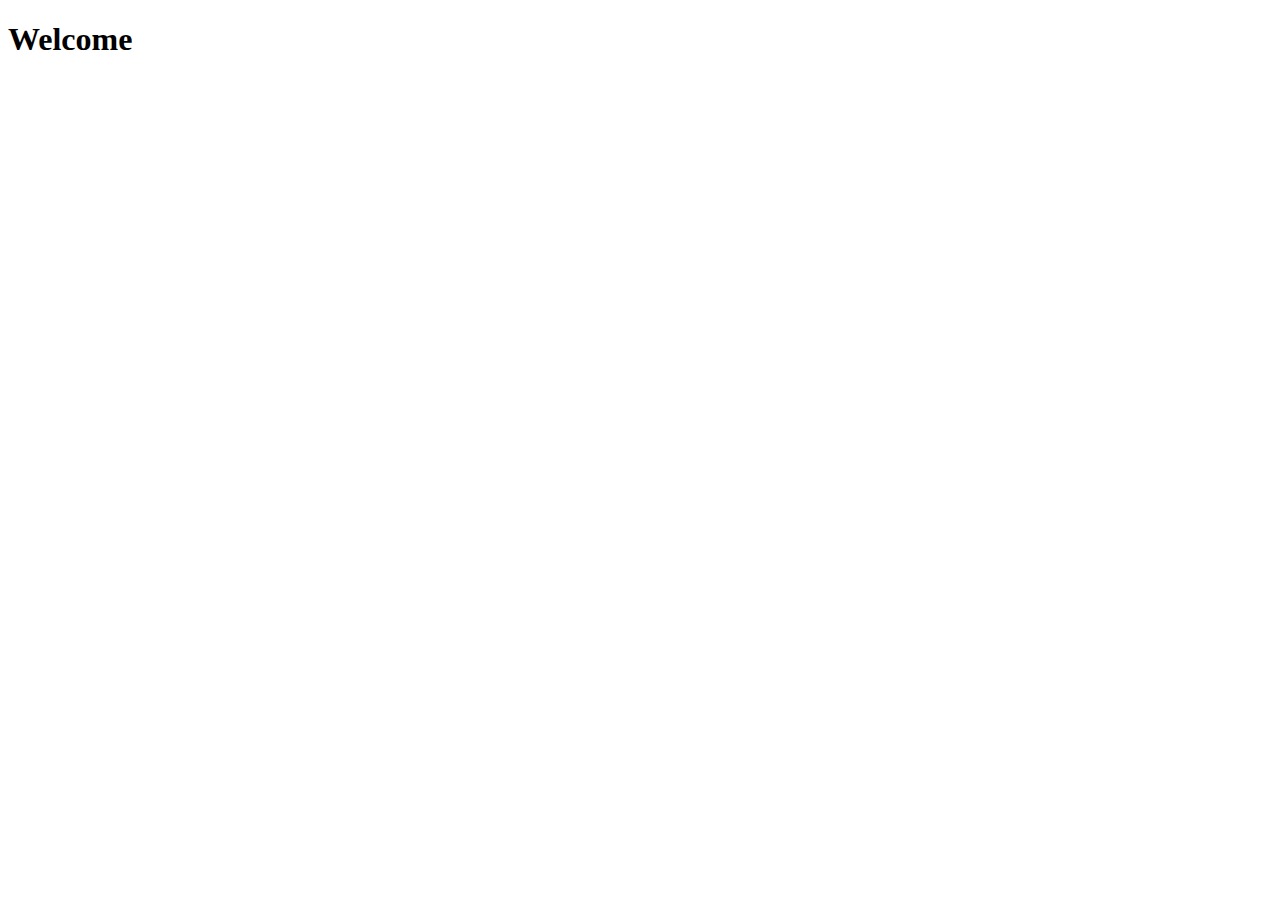
==== index.html @ 666eff00 "first commit" ====
<!DOCTYPE html>
<html lang="en">
<head>
    <meta charset="UTF-8">
    <meta http-equiv="X-UA-Compatible" content="IE=edge">
    <meta name="viewport" content="width=device-width, initial-scale=1.0">
    <title>Demo cuối khóa</title>
</head>
<body>
    <h1>Welcome</h1>
</body>
</html>
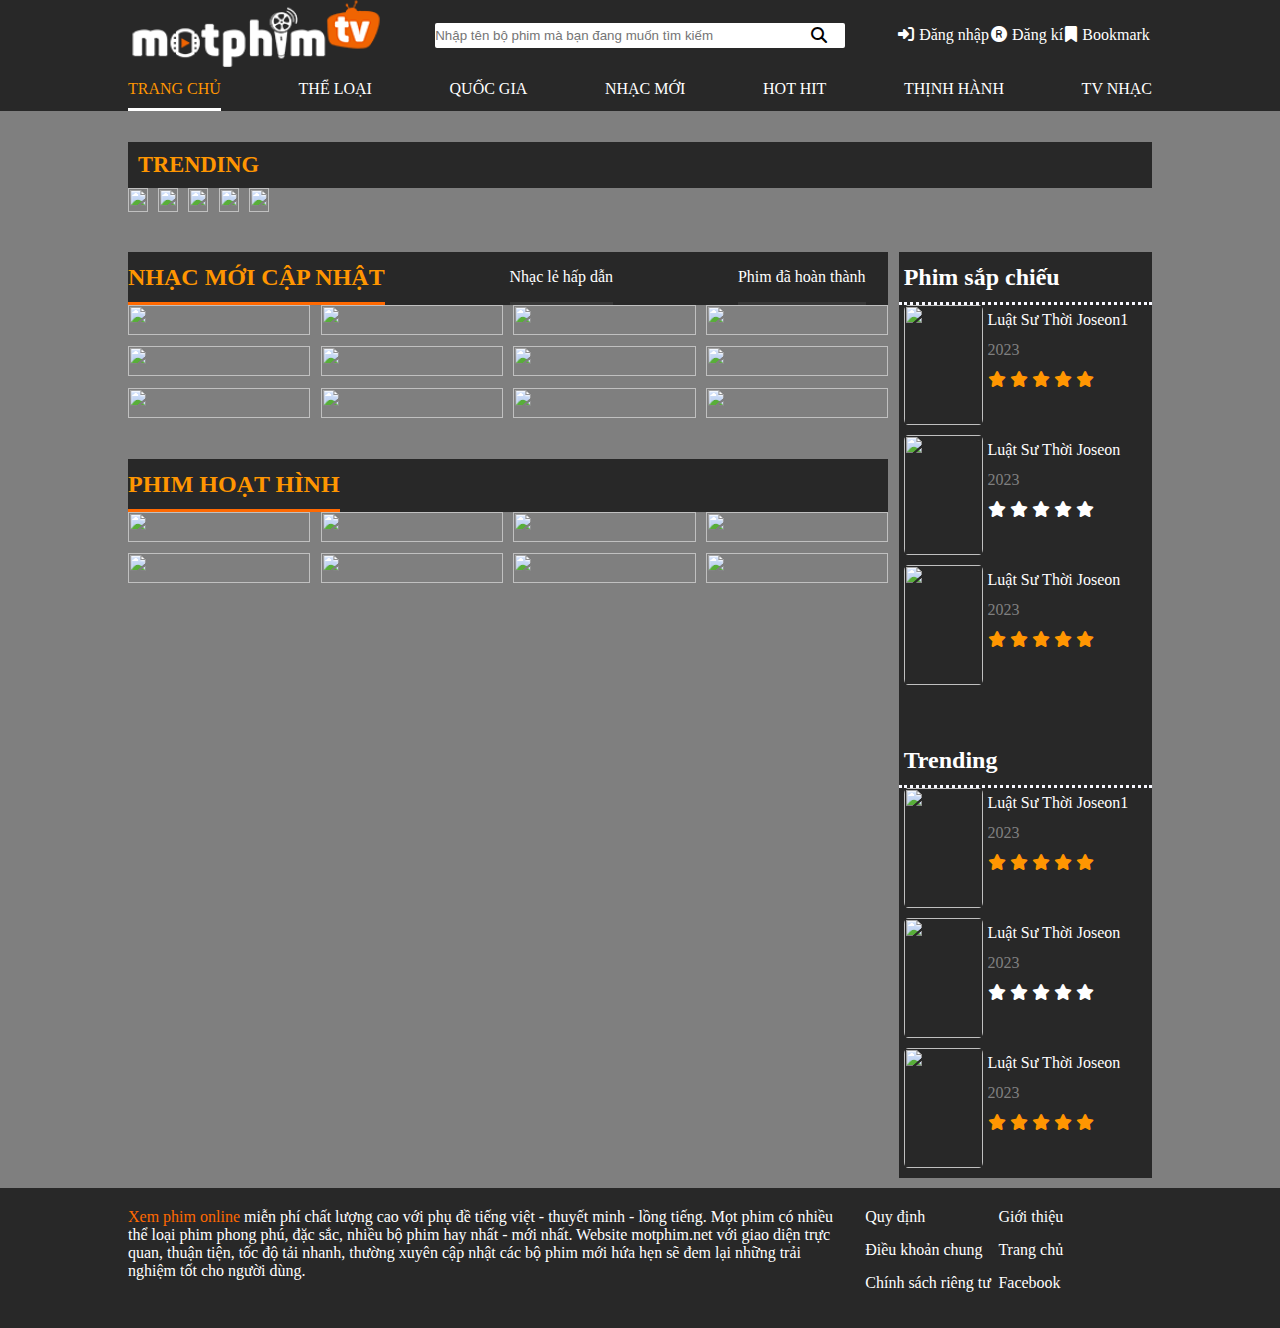
==== commit 63ee9b17: "add" ====
--- a/index.html
+++ b/index.html
@@ -4,9 +4,418 @@
     <meta charset="UTF-8">
     <meta http-equiv="X-UA-Compatible" content="IE=edge">
     <meta name="viewport" content="width=device-width, initial-scale=1.0">
-    <title>Demo cuối khóa</title>
+    <title>Nhạc mới</title>
+    <link rel="stylesheet" href="./assets/css/style.css">  <!-- link css -->
+    <link rel="stylesheet" href="./assets/css/styleForMoreDetailFirm.css">
+    <link rel="stylesheet" href="./assets/icont/fontawesome-free-6.4.0-web/fontawesome-free-6.4.0-web/css/all.min.css"> <!--Link icont-->
+    <script src="./assets/js/app.js"></script> <!--Link js-->
 </head>
 <body>
-    <h1>Welcome</h1>
+   <div id="page">
+    <div class="width100">
+        <div class="container">
+            <div id="header">
+                <div class="logo-header">
+                    <img src="./assets/images/motphimtv.png" alt="">
+                </div>
+                <div class="content-header">
+                    <input type="text" placeholder="Nhập tên bộ phim mà bạn đang muốn tìm kiếm">
+                    <a href=""><i class="fas fa-search"></i></a>
+                </div>
+                <div class="action-header">
+                    <div class="login-user">
+                        <a href="#"><i class="fa-solid fa-right-to-bracket"></i>Đăng nhập</a>
+                    </div>
+                    <div class="register-user">
+                        <a href="#"><i class="fa-solid fa-registered"></i>Đăng kí</a>
+                    </div>
+                    <div class="bookmark-user">
+                        <a href="#"><i class="fa-solid fa-bookmark"></i>Bookmark</a>
+                    </div>
+                </div>
+            </div>
+            <div id="menu">
+                <ul class="menu-header">
+                    <li>
+                        <a href="./index.html">Trang chủ</a>
+                    </li>
+                    <li>
+                        <a href="#">Thể loại</a>
+                        <ul class="sub-menu">
+                            <li>
+                                <a href="#">Ngôn tình</a>
+                            </li>
+                            <li>
+                                <a href="#">Ba lát</a>
+                            </li>
+                            <li>
+                                <a href="#">Bay bổng</a>
+                            </li>
+                            <li>
+                        </ul>
+                    </li>
+                    <li>
+                        <a href="#">Quốc gia</a>
+                        
+                    </li>
+                    <li>
+                        <a href="#">Nhạc mới</a>
+                    </li>
+                    <li>
+                        <a href="#">Hot Hit</a>
+                    </li>
+                    <li>
+                        <a href="#">Thịnh hành</a>
+                    </li>
+                    <li>
+                        <a href="#">TV nhạc</a>
+                    </li>
+                </ul>
+            </div>
+        </div>
+    </div>
+    <div class="container">
+        
+        
+        <div id="main">
+            <div class="tag-page">
+                <div class="content-trending">
+                    <div class="title-content-trending">
+                        <h3>Trending</h3>
+                    </div>
+                    <div class="container-content-trending">
+                        <div class="content-trending-firm">
+                            <a href="./infomationFirm.html">
+                                <img src="https://mp-focus-opensocial.googleusercontent.com/gadgets/proxy?container=focus&refresh=604800&url=https%3A%2F%2Fi0.wp.com%2Fimage.mpapis.xyz%2Fposter%2Fduong-ve-nha-11068.jpg%3F1679932103" alt="">
+                                <div class="icont-hover"><i class="fas fa-play-circle"></i></div>
+                            </a>
+                        </div>
+                        <div class="content-trending-firm">
+                            <a href="./infomationFirm.html">
+                                <img src="https://mp-focus-opensocial.googleusercontent.com/gadgets/proxy?container=focus&refresh=604800&url=https%3A%2F%2Fi0.wp.com%2Fimage.mpapis.xyz%2Fposter%2Frunning-man-2.jpg%3F1679915360" alt="">
+                                <div class="icont-hover"><i class="fas fa-play-circle"></i></div>
+                            </a>
+                        </div>
+                        <div class="content-trending-firm">
+                            <a href="./infomationFirm.html">
+                                <img src="https://mp-focus-opensocial.googleusercontent.com/gadgets/proxy?container=focus&refresh=604800&url=https%3A%2F%2Fi0.wp.com%2Fimage.mpapis.xyz%2Fposter%2Fchuyen-ke-hoa-luu-ly-11070.jpg%3F1680170655" alt="">
+
+                                <div class="icont-hover"><i class="fas fa-play-circle"></i></div>
+                            </a>
+                        </div>
+                        <div class="content-trending-firm">
+                            <a href="./infomationFirm.html">
+                                <img src="https://mp-focus-opensocial.googleusercontent.com/gadgets/proxy?container=focus&refresh=604800&url=https%3A%2F%2Fi0.wp.com%2Fimage.mpapis.xyz%2Fposter%2Foc-dao-thanh-xuan-11053.jpg%3F1680023634" alt="">
+                                <div class="icont-hover"><i class="fas fa-play-circle"></i></div>
+                            </a>
+                        </div>
+                        <div class="content-trending-firm">
+                            <a href="./infomationFirm.html">
+                                <img src="https://mp-focus-opensocial.googleusercontent.com/gadgets/proxy?container=focus&refresh=604800&url=https%3A%2F%2Fi0.wp.com%2Fimage.mpapis.xyz%2Fposter%2Fla-yeu-ma-thoi-11098.jpg%3F1680176136" alt="">
+                                <div class="icont-hover"><i class="fas fa-play-circle"></i></div>
+                            </a>
+                        </div>
+                    </div>
+                </div>
+            </div>
+
+            <!-- content main -->
+            <div class="container-content-main">
+                    <div class="content-main">
+                        <!-- Block1 -->
+                        <div class="content-main-itemt-block">
+                            <div class="title-box">
+                                <a href="./infomationFirm.html"><h2>Nhạc mới cập nhật</h2></a>
+                                <a href="./infomationFirm.html">Nhạc lẻ hấp dẫn</a>
+                                <a href="./infomationFirm.html">Phim đã hoàn thành</a>
+                            </div>
+                            <div class="container-content-itemt">
+                                <div class="itemt">
+                                    <a href="./infomationFirm.html">
+                                        <img src="https://mp-focus-opensocial.googleusercontent.com/gadgets/proxy?container=focus&refresh=604800&url=https%3A%2F%2Fi0.wp.com%2Fimage.mpapis.xyz%2Fposter%2Ftruyen-thuyet-tinh-yeu-11077.jpg%3F1680348309" alt="">
+                                        <div class="icont-hover"><i class="fas fa-play-circle"></i></div>
+                                    </a>
+                                </div>
+                                <div class="itemt">
+                                    <a href="./infomationFirm.html">
+                                        <img src="https://mp-focus-opensocial.googleusercontent.com/gadgets/proxy?container=focus&refresh=604800&url=https%3A%2F%2Fi0.wp.com%2Fimage.mpapis.xyz%2Fposter%2Fsac-mau-phao-hoa-nhan-gian-11130.jpg%3F1680366909" alt="">
+                                        <div class="icont-hover"><i class="fas fa-play-circle"></i></div>
+                                    </a>
+                                </div>
+                                <div class="itemt">
+                                    <a href="./infomationFirm.html">
+                                        <img src="https://mp-focus-opensocial.googleusercontent.com/gadgets/proxy?container=focus&refresh=604800&url=https%3A%2F%2Fi0.wp.com%2Fimage.mpapis.xyz%2Fposter%2Fson-ha-chi-anh-11089.jpg%3F1680002453" alt="">
+                                        <div class="icont-hover"><i class="fas fa-play-circle"></i></div>
+                                    </a>
+                                </div>
+                                <div class="itemt">
+                                    <a href="./infomationFirm.html">
+                                        <img src="https://mp-focus-opensocial.googleusercontent.com/gadgets/proxy?container=focus&refresh=604800&url=https%3A%2F%2Fi0.wp.com%2Fimage.mpapis.xyz%2Fposter%2Fluat-su-ly-hon-shin-11051.jpg%3F1680363050" alt="">
+                                        <div class="icont-hover"><i class="fas fa-play-circle"></i></div>
+                                    </a>
+                                </div>
+                                <div class="itemt">
+                                    <a href="./infomationFirm.html">
+                                        <img src="https://mp-focus-opensocial.googleusercontent.com/gadgets/proxy?container=focus&refresh=604800&url=https%3A%2F%2Fi0.wp.com%2Fimage.mpapis.xyz%2Fposter%2Fchuyen-minh-ruc-ro-11135.jpg%3F1680358571" alt="">
+                                        <div class="icont-hover"><i class="fas fa-play-circle"></i></div>
+                                    </a>
+                                </div>
+                                <div class="itemt">
+                                    <a href="./infomationFirm.html">
+                                        <img src="https://mp-focus-opensocial.googleusercontent.com/gadgets/proxy?container=focus&refresh=604800&url=https%3A%2F%2Fi0.wp.com%2Fimage.mpapis.xyz%2Fposter%2Fkhoa-hoc-ve-tinh-yeu-11072.jpg%3F1680347621" alt="">
+                                        <div class="icont-hover"><i class="fas fa-play-circle"></i></div>
+                                    </a>
+                                </div>
+                                <div class="itemt">
+                                    <a href="./infomationFirm.html">
+                                        <img src="https://mp-focus-opensocial.googleusercontent.com/gadgets/proxy?container=focus&refresh=604800&url=https%3A%2F%2Fi0.wp.com%2Fimage.mpapis.xyz%2Fposter%2Fa-boss-and-a-babe-11129.jpg%3F1680345876" alt="">
+                                        <div class="icont-hover"><i class="fas fa-play-circle"></i></div>
+                                    </a>
+                                </div>
+                                <div class="itemt">
+                                    <a href="./infomationFirm.html">
+                                        <img src="https://mp-focus-opensocial.googleusercontent.com/gadgets/proxy?container=focus&refresh=604800&url=https%3A%2F%2Fi0.wp.com%2Fimage.mpapis.xyz%2Fposter%2Fan-danh-phan-2-10999.jpg%3F1680289828" alt="">
+                                        <div class="icont-hover"><i class="fas fa-play-circle"></i></div>
+                                    </a>
+                                </div>
+                                <div class="itemt">
+                                    <a href="./infomationFirm.html">
+                                        <img src="https://mp-focus-opensocial.googleusercontent.com/gadgets/proxy?container=focus&refresh=604800&url=https%3A%2F%2Fi0.wp.com%2Fimage.mpapis.xyz%2Fposter%2Fdac-vu-dem-11087.jpg%3F1680287299" alt="">
+                                        <div class="icont-hover"><i class="fas fa-play-circle"></i></div>
+                                    </a>
+                                </div>
+                                <div class="itemt">
+                                    <a href="./infomationFirm.html">
+                                        <img src="https://mp-focus-opensocial.googleusercontent.com/gadgets/proxy?container=focus&refresh=604800&url=https%3A%2F%2Fi0.wp.com%2Fimage.mpapis.xyz%2Fposter%2Fkamen-rider-black-sun-10687.jpg%3F1680271789" alt="">
+                                        <div class="icont-hover"><i class="fas fa-play-circle"></i></div>
+                                    </a>
+                                </div>
+                                <div class="itemt">
+                                    <a href="./infomationFirm.html">
+                                        <img src="https://mp-focus-opensocial.googleusercontent.com/gadgets/proxy?container=focus&refresh=604800&url=https%3A%2F%2Fi0.wp.com%2Fimage.mpapis.xyz%2Fposter%2Fan-danh-phan-2-10999.jpg%3F1680289828" alt="">
+                                        <div class="icont-hover"><i class="fas fa-play-circle"></i></div>
+                                    </a>
+                                </div>
+                                <div class="itemt">
+                                    <a href="./infomationFirm.html">
+                                        <img src="https://mp-focus-opensocial.googleusercontent.com/gadgets/proxy?container=focus&refresh=604800&url=https%3A%2F%2Fi0.wp.com%2Fimage.mpapis.xyz%2Fposter%2Ftuyet-phoi-to-tam-duong-11042.jpg%3F1680288313" alt="">
+                                        <div class="icont-hover"><i class="fas fa-play-circle"></i></div>
+                                    </a>
+                                </div>
+                                
+                            </div>
+                        </div>
+                        <!-- Block2 -->
+                        <div class="content-main-itemt-block">
+                            <div class="title-box">
+                                <a href="./infomationFirm.html"><h2>Phim hoạt hình</h2></a>
+                            </div>
+                            <div class="container-content-itemt">
+                                <div class="itemt">
+                                    <a href="./infomationFirm.html">
+                                        <img src="https://mp-focus-opensocial.googleusercontent.com/gadgets/proxy?container=focus&refresh=604800&url=https%3A%2F%2Fi0.wp.com%2Fimage.mpapis.xyz%2Fposter%2Ftruyen-thuyet-tinh-yeu-11077.jpg%3F1680348309" alt="">
+                                        <div class="icont-hover"><i class="fas fa-play-circle"></i></div>
+                                    </a>
+                                </div>
+                                <div class="itemt">
+                                    <a href="./infomationFirm.html">
+                                        <img src="https://mp-focus-opensocial.googleusercontent.com/gadgets/proxy?container=focus&refresh=604800&url=https%3A%2F%2Fi0.wp.com%2Fimage.mpapis.xyz%2Fposter%2Fsac-mau-phao-hoa-nhan-gian-11130.jpg%3F1680366909" alt="">
+                                        <div class="icont-hover"><i class="fas fa-play-circle"></i></div>
+                                    </a>
+                                </div>
+                                <div class="itemt">
+                                    <a href="./infomationFirm.html">
+                                        <img src="https://mp-focus-opensocial.googleusercontent.com/gadgets/proxy?container=focus&refresh=604800&url=https%3A%2F%2Fi0.wp.com%2Fimage.mpapis.xyz%2Fposter%2Fson-ha-chi-anh-11089.jpg%3F1680002453" alt="">
+                                        <div class="icont-hover"><i class="fas fa-play-circle"></i></div>
+                                    </a>
+                                </div>
+                                <div class="itemt">
+                                    <a href="./infomationFirm.html">
+                                        <img src="https://mp-focus-opensocial.googleusercontent.com/gadgets/proxy?container=focus&refresh=604800&url=https%3A%2F%2Fi0.wp.com%2Fimage.mpapis.xyz%2Fposter%2Fluat-su-ly-hon-shin-11051.jpg%3F1680363050" alt="">
+                                        <div class="icont-hover"><i class="fas fa-play-circle"></i></div>
+                                    </a>
+                                </div>
+                                <div class="itemt">
+                                    <a href="./infomationFirm.html">
+                                        <img src="https://mp-focus-opensocial.googleusercontent.com/gadgets/proxy?container=focus&refresh=604800&url=https%3A%2F%2Fi0.wp.com%2Fimage.mpapis.xyz%2Fposter%2Fchuyen-minh-ruc-ro-11135.jpg%3F1680358571" alt="">
+                                        <div class="icont-hover"><i class="fas fa-play-circle"></i></div>
+                                    </a>
+                                </div>
+                                <div class="itemt">
+                                    <a href="./infomationFirm.html">
+                                        <img src="https://mp-focus-opensocial.googleusercontent.com/gadgets/proxy?container=focus&refresh=604800&url=https%3A%2F%2Fi0.wp.com%2Fimage.mpapis.xyz%2Fposter%2Fkhoa-hoc-ve-tinh-yeu-11072.jpg%3F1680347621" alt="">
+                                        <div class="icont-hover"><i class="fas fa-play-circle"></i></div>
+                                    </a>
+                                </div>
+                                <div class="itemt">
+                                    <a href="./infomationFirm.html">
+                                        <img src="https://mp-focus-opensocial.googleusercontent.com/gadgets/proxy?container=focus&refresh=604800&url=https%3A%2F%2Fi0.wp.com%2Fimage.mpapis.xyz%2Fposter%2Fa-boss-and-a-babe-11129.jpg%3F1680345876" alt="">
+                                        <div class="icont-hover"><i class="fas fa-play-circle"></i></div>
+                                    </a>
+                                </div>
+                                <div class="itemt">
+                                    <a href="./infomationFirm.html">
+                                        <img src="https://mp-focus-opensocial.googleusercontent.com/gadgets/proxy?container=focus&refresh=604800&url=https%3A%2F%2Fi0.wp.com%2Fimage.mpapis.xyz%2Fposter%2Fan-danh-phan-2-10999.jpg%3F1680289828" alt="">
+                                        <div class="icont-hover"><i class="fas fa-play-circle"></i></div>
+                                    </a>
+                                </div>
+                               
+                            </div>
+                        </div>
+                    </div>
+                    
+                    
+                
+                <div class="container-content-advertise">
+                    <!-- Block 1 -->
+                    <div class="main-content-advertise">
+                        <div class="title-content-advertise">
+                            <h2>Phim sắp chiếu</h2>
+                        </div>
+                        <div class="content-advertise">
+                            <div class="itemt-advertise">
+                                <div class="left-itemt-advertise">
+                                    <a href="./infomationFirm.html"><img src="https://mp-focus-opensocial.googleusercontent.com/gadgets/proxy?container=focus&refresh=604800&url=https%3A%2F%2Fi0.wp.com%2Fimage.mpapis.xyz%2Fposter%2Fluat-su-thoi-joseon-11099.jpg%3F1680017784" alt=""></a>
+                                </div>
+                                <div class="right-itemt-advertise">
+                                    <p>Luật Sư Thời Joseon1</p>
+                                    <span>2023</span>
+                                    <div class="container-star star-yellow">
+                                        <i class="fas fa-star"></i>
+                                        <i class="fas fa-star"></i>
+                                        <i class="fas fa-star"></i>
+                                        <i class="fas fa-star"></i>
+                                        <i class="fas fa-star"></i>
+                                    </div>
+                                </div>
+                            </div>
+                            <div class="itemt-advertise">
+                                <div class="left-itemt-advertise">
+                                    <a href="./infomationFirm.html"><img src="https://mp-focus-opensocial.googleusercontent.com/gadgets/proxy?container=focus&refresh=604800&url=https%3A%2F%2Fi0.wp.com%2Fimage.mpapis.xyz%2Fposter%2Fluat-su-thoi-joseon-11099.jpg%3F1680017784" alt=""></a>
+                                </div>
+                                <div class="right-itemt-advertise">
+                                    <p>Luật Sư Thời Joseon</p>
+                                    <span>2023</span>
+                                    <div class="container-star star-while">
+                                        <i class="fas fa-star"></i>
+                                        <i class="fas fa-star"></i>
+                                        <i class="fas fa-star"></i>
+                                        <i class="fas fa-star"></i>
+                                        <i class="fas fa-star"></i>
+                                    </div>
+                                </div>
+                            </div>
+                            <div class="itemt-advertise">
+                                <div class="left-itemt-advertise">
+                                    <a href="./infomationFirm.html"><img src="https://mp-focus-opensocial.googleusercontent.com/gadgets/proxy?container=focus&refresh=604800&url=https%3A%2F%2Fi0.wp.com%2Fimage.mpapis.xyz%2Fposter%2Fluat-su-thoi-joseon-11099.jpg%3F1680017784" alt=""></a>
+                                </div>
+                                <div class="right-itemt-advertise">
+                                    <p>Luật Sư Thời Joseon</p>
+                                    <span>2023</span>
+                                    <div class="container-star star-yellow">
+                                        <i class="fas fa-star"></i>
+                                        <i class="fas fa-star"></i>
+                                        <i class="fas fa-star"></i>
+                                        <i class="fas fa-star"></i>
+                                        <i class="fas fa-star"></i>
+                                    </div>
+                                </div>
+                            </div>
+                        </div>
+                    </div>
+
+                    <!-- block 2 -->
+                    <div class="main-content-advertise">
+                        <div class="title-content-advertise">
+                            <h2>Trending</h2>
+                        </div>
+                        <div class="content-advertise">
+                            <div class="itemt-advertise">
+                                <div class="left-itemt-advertise">
+                                    <a href="./infomationFirm.html"><img src="https://mp-focus-opensocial.googleusercontent.com/gadgets/proxy?container=focus&refresh=604800&url=https%3A%2F%2Fi0.wp.com%2Fimage.mpapis.xyz%2Fposter%2Fluat-su-thoi-joseon-11099.jpg%3F1680017784" alt=""></a>
+                                </div>
+                                <div class="right-itemt-advertise">
+                                    <p>Luật Sư Thời Joseon1</p>
+                                    <span>2023</span>
+                                    <div class="container-star star-yellow">
+                                        <i class="fas fa-star"></i>
+                                        <i class="fas fa-star"></i>
+                                        <i class="fas fa-star"></i>
+                                        <i class="fas fa-star"></i>
+                                        <i class="fas fa-star"></i>
+                                    </div>
+                                </div>
+                            </div>
+                            <div class="itemt-advertise">
+                                <div class="left-itemt-advertise">
+                                    <a href="./infomationFirm.html"><img src="https://mp-focus-opensocial.googleusercontent.com/gadgets/proxy?container=focus&refresh=604800&url=https%3A%2F%2Fi0.wp.com%2Fimage.mpapis.xyz%2Fposter%2Fluat-su-thoi-joseon-11099.jpg%3F1680017784" alt=""></a>
+                                </div>
+                                <div class="right-itemt-advertise">
+                                    <p>Luật Sư Thời Joseon</p>
+                                    <span>2023</span>
+                                    <div class="container-star star-while">
+                                        <i class="fas fa-star"></i>
+                                        <i class="fas fa-star"></i>
+                                        <i class="fas fa-star"></i>
+                                        <i class="fas fa-star"></i>
+                                        <i class="fas fa-star"></i>
+                                    </div>
+                                </div>
+                            </div>
+                            <div class="itemt-advertise">
+                                <div class="left-itemt-advertise">
+                                    <a href="./infomationFirm.html"><img src="https://mp-focus-opensocial.googleusercontent.com/gadgets/proxy?container=focus&refresh=604800&url=https%3A%2F%2Fi0.wp.com%2Fimage.mpapis.xyz%2Fposter%2Fluat-su-thoi-joseon-11099.jpg%3F1680017784" alt=""></a>
+                                </div>
+                                <div class="right-itemt-advertise">
+                                    <p>Luật Sư Thời Joseon</p>
+                                    <span>2023</span>
+                                    <div class="container-star star-yellow">
+                                        <i class="fas fa-star"></i>
+                                        <i class="fas fa-star"></i>
+                                        <i class="fas fa-star"></i>
+                                        <i class="fas fa-star"></i>
+                                        <i class="fas fa-star"></i>
+                                    </div>
+                                </div>
+                            </div>
+                        </div>
+                    </div>
+                </div>
+            </div>
+        </div>
+        
+    </div>
+
+    <div class="width100">
+            
+        <div class="container">
+        
+            <div id="footer">
+                    <div class="left-footer">
+                <p>
+                    <a href="">Xem phim online</a> miễn phí chất lượng cao với phụ đề tiếng việt - thuyết minh - lồng tiếng. Mọt phim có nhiều thể loại phim phong phú, đặc sắc, nhiều bộ phim hay nhất - mới nhất.
+
+                    Website motphim.net với giao diện trực quan, thuận tiện, tốc độ tải nhanh, thường xuyên cập nhật các bộ phim mới hứa hẹn sẽ đem lại những trải nghiệm tốt cho người dùng.
+                </p>
+            </div>
+            <div class="right-footer">
+                <div class="column">
+                    <a href="">Quy định</a>
+                    <a href="">Điều khoản chung</a>
+                    <a href="">Chính sách riêng tư</a>
+                </div>
+
+                <div class="column">
+                    <a href="">Giới thiệu</a>
+                    <a href="">Trang chủ</a>
+                    <a href="">Facebook</a>
+                </div>
+            </div>
+            </div>
+            
+        </div>
+    </div>
+
+   </div>
 </body>
 </html>--- a/assets/css/style.css
+++ b/assets/css/style.css
@@ -0,0 +1,520 @@
+* {
+    margin: 0;
+    padding: 0;
+    box-sizing: border-box;
+}
+
+ul li {
+    list-style: none;
+}
+
+
+a {
+    text-decoration: none;
+    display: block;
+}
+
+.container {
+    width: 80%;
+    margin: 0 auto;
+    /* background-color: rgba(0,0,0,0.60); */
+
+}
+
+
+#page {
+    background-color: rgba(0,0,0,0.5);
+    /* background-color: #1a1a1a; */
+    
+    font-family: "font-family:courier,arial,helvetica";
+}
+
+/* hearder */ 
+#header {
+    display: flex;
+    max-height: 70px;
+    align-items: center;
+
+}
+
+#header .logo-header {
+    width: 25%;
+}
+
+#header .content-header {
+    width: 50%;
+    display: flex;
+    position: relative;
+}
+#header .logo-header img{
+    width: 100%;
+}
+
+#header .content-header input {
+    width: 80%;
+    height: 25px;
+    margin: 0 auto;
+    border-radius: 2px; 
+    border: none;
+}
+
+#header .content-header a {
+    position: absolute;
+    left: 82%;
+    bottom: -1%;
+    display: flex;
+    justify-content: center;
+    align-items: center;
+    width: 31px;
+    height: 25px;
+    color: black;
+}
+
+#header .content-header a:hover {
+    color: blue;
+}
+
+#header .action-header {
+    display: flex;
+    width: 25%;
+    justify-content: space-evenly;
+}
+
+#header .action-header a {
+    text-decoration: none;
+    display: block;
+    color: white;
+}
+
+#header .action-header i {
+    color: white;
+    padding-right: 5px;
+}
+
+#header .action-header div a:hover{
+    color: #ff9601 !important;
+}
+
+.menu-header li  a{ 
+    display: block;
+    padding: 10px 0;
+}
+
+.menu-header li  a:hover {
+    color: #ff9601 !important;
+}
+
+#header .action-header .login-user {
+    display: flex
+}
+
+#header .action-header .register-user {
+    display: flex
+}
+
+#header .action-header .bookmark-user {
+    display: flex
+}
+
+#menu {
+    background: #282828;
+    /* background-color: #1a1a1a; */
+} 
+
+#menu ul li a {
+    text-decoration: none;
+    color: white;
+    text-transform: uppercase;
+}
+
+#menu .menu-header {
+    display: flex;
+    justify-content: space-between;
+}
+
+.sub-menu {
+    display: none;
+    position: absolute;
+    top: 39px;
+    left: -30px;
+    background-color: black;
+    z-index: 1;
+}
+
+.sub-menu li {
+    width: 140px;
+    padding: 5px 0px 0px 30px
+}
+
+#menu .menu-header > li:nth-of-type(1) {
+    border-bottom: 3px solid white;
+}
+
+#menu .menu-header > li:nth-of-type(1) a {
+    color: #ff9601;
+}
+
+#menu .menu-header li:nth-of-type(2) {
+    position: relative;
+}
+
+#menu .menu-header li:nth-of-type(2):hover > .sub-menu {
+    display: block;
+}
+
+#menu .menu-header li:nth-of-type(2):hover > .sub-menu li:hover a {
+    color: orange;
+}
+
+/* main */
+#main {
+    width: 100%;
+}
+
+
+#main .title-content-trending {
+    margin-top: 3%;
+    color: #ff9601;
+    text-transform: uppercase;
+    font-size: larger;
+    font-weight: bold;
+    padding: 10px;
+    background-color: #282828;
+}
+
+#main .container-content-trending {
+    display: flex;
+    gap: 1%;
+    width: 100%;
+}
+
+#main .container-content-trending img {
+    width: 100%;
+    height: 100%;
+}
+
+.content-trending-firm a {
+    height: 100%;
+}
+
+.content-trending-firm {
+    position: relative;
+}
+
+.content-trending-firm .icont-hover {
+    position: absolute;
+    left: 36%;
+    bottom: 44%;
+    width: 50px;
+    height: 50px;
+    background: orange;
+    text-align: center;
+    border-radius: 50%;
+    display: flex;
+    align-items: center;
+    justify-content: center;
+    display: none;
+    transform: scale(1.5);
+    transition: all 0.3s ease-in-out;
+}
+
+.content-trending-firm a{
+    color: white;
+    display: block;
+}
+
+.content-trending-firm i {
+    display: block;
+}
+
+.content-trending-firm a:hover > .icont-hover{
+    display: flex;
+    opacity: 0.9;
+}
+/* content */
+.container-content-main {
+    display: flex;
+    margin-top: 30px;
+    padding: 10px 0;
+    line-height: 30px;
+    gap: 1%;
+}
+
+.container-content-main .content-main {
+    width: 75%;
+}
+
+.container-content-main .container-content-advertise {
+    width: 25%;
+    
+}
+
+/* content-left */
+.container-content-main .content-main .title-box {
+    display: flex;
+    justify-content: space-between;
+    background-color: #282828;
+}
+
+.content-main .content-main-itemt-block:nth-of-type(2) {
+    margin-top: 30px;
+}
+
+.container-content-main .content-main .title-box a{
+    border-bottom: 3px solid #383838;
+    color: white;
+    padding: 10px 0;
+    display: block;
+    margin-right: 3%;
+}
+
+.container-content-main .content-main .title-box a:nth-of-type(1) {
+    border-bottom: 3px solid #ff6901;
+    text-transform: uppercase;
+}
+
+.container-content-main .content-main .title-box a:hover {
+    border-bottom: 3px solid #ff6901;
+    color: #ff6901;
+}
+
+.container-content-main .content-main .title-box h2 {
+    color: #ff9601;
+}
+
+.container-content-main .container-content-itemt {
+    display: flex;
+    flex-wrap: wrap;
+    justify-content: space-between;
+}
+
+/* icont-hover */
+.container-content-main .container-content-itemt .itemt {
+    width: 24%;
+    position: relative;
+    margin-bottom: 1.5%;
+}
+
+.icont-hover {
+    position: absolute;
+    left: 36%;
+    bottom: 44%;
+    width: 50px;
+    height: 50px;
+    background: orange;
+    text-align: center;
+    border-radius: 50%;
+    display: flex;
+    align-items: center;
+    justify-content: center;
+    display: none;
+    transform: scale(1.5);
+    transition: all 0.3s ease-in-out;
+}
+
+
+.container-content-main .container-content-itemt .itemt img {
+    width: 100%;
+    height: 100%;
+}
+
+.container-content-main .container-content-itemt .itemt a {
+    height: 100%;
+}
+
+/* content-right */
+
+.container-content-main .content-advertise {
+    display: flex;
+    flex-direction: column;
+    padding-left: 2%;
+}
+
+.container-content-main .content-advertise .itemt-advertise{
+   display: flex;
+   width: 100%;
+   
+}
+
+.title-content-advertise {
+    width: 100%;
+    border-bottom: 3px dotted ghostwhite;
+    color: white;
+    padding: 10px 0;
+    display: block;
+}
+
+.title-content-advertise h2 {
+    padding-left: 2%;
+}
+
+.content-advertise {
+    display: flex;
+    width: 100%;
+    gap: 1%;
+}
+
+.itemt-advertise .left-itemt-advertise {
+    width: 35%;
+}
+
+.right-itemt-advertise {
+    width: 75%;
+    padding-left: 5px;
+}
+
+.right-itemt-advertise p{
+    color: white;
+}
+
+.right-itemt-advertise span{
+    color: gray;
+}
+
+.content-advertise a {
+    display: block;
+}
+
+.content-advertise img {
+    width: 100%;
+    height: 120px;
+    /* height: 100%; */
+    object-fit: cover;
+    border-radius: 5%;
+}
+
+.star-yellow {
+    color: #ff9601;
+}
+
+.star-while {
+    color: white;
+}
+
+.itemt a:hover > .icont-hover {
+    display: flex;
+}
+
+.itemt a{
+    color: white;
+}
+
+.container-content-advertise .main-content-advertise:nth-of-type(2){
+    padding-top: 40px;
+}
+
+.container-content-advertise .main-content-advertise {
+    background-color: #282828;
+}
+
+/* footer */
+#footer {
+    display: flex;
+    background-color: #282828;
+    color: white;
+}
+
+#footer a {
+    color: white;
+}
+
+#footer .left-footer p a {
+    color: #ff6901;
+    display: inline;
+} 
+
+#footer .left-footer {
+    width: 70%;
+    padding: 2% 0;
+}
+
+#footer .right-footer {
+    width: 30%;
+    padding: 2%;
+}
+
+.right-footer {
+    display: flex;
+}
+
+.column {
+    width: 50%;
+}
+
+.column a {
+    padding-bottom: 15px;
+}
+
+.column a:hover {
+    color: orange !important;
+} 
+
+.width100 {
+    width: 100%;
+    background-color: #282828;
+}
+
+
+/* css for web more detail */
+.container-more-detail-firm {
+    display: flex;
+    color: white;
+    background-color: #282828;
+}
+
+.left-more-detail-firm {
+    width: 40%;
+}
+
+.itemt-img-firm{
+    position: relative;
+    height: 100%;
+}
+
+.container-buton-itemt-img-firm{
+    position: absolute;
+    left: 0;
+    bottom: 1%;
+    width: 100%;
+    display: flex;
+    justify-content: space-around;
+}
+
+.buton-itemt-img-firm a{
+    color: white;
+    padding: 15px;
+}
+
+.buton-itemt-img-firm:nth-of-type(1) a{
+    background-color: #337ab7;
+}
+.buton-itemt-img-firm:nth-of-type(2) a{
+    background-color: #d9534f;
+}
+
+.itemt-img-firm img{
+    width: 100%;
+    height: 100%;
+    object-fit: cover;
+}
+
+.right-more-detail-firm {
+    width: 60%;
+}
+
+.container-detail-firm-text {
+    padding: 0% 5%;
+}
+
+.feedback-firm {
+    display: flex;
+}
+
+.action-feedback-firm{
+    width: 100%;
+    justify-content: space-around;
+}
+
+.action-feedback-firm,.like-action-feedback-firm,.bookmark-action-feedback-firm {
+    display: flex;
+}
--- a/assets/icont/fontawesome-free-6.4.0-web/fontawesome-free-6.4.0-web/css/all.min.css
+++ b/assets/icont/fontawesome-free-6.4.0-web/fontawesome-free-6.4.0-web/css/all.min.css
@@ -0,0 +1,9 @@
+/*!
+ * Font Awesome Free 6.4.0 by @fontawesome - https://fontawesome.com
+ * License - https://fontawesome.com/license/free (Icons: CC BY 4.0, Fonts: SIL OFL 1.1, Code: MIT License)
+ * Copyright 2023 Fonticons, Inc.
+ */
+.fa{font-family:var(--fa-style-family,"Font Awesome 6 Free");font-weight:var(--fa-style,900)}.fa,.fa-brands,.fa-classic,.fa-regular,.fa-sharp,.fa-solid,.fab,.far,.fas{-moz-osx-font-smoothing:grayscale;-webkit-font-smoothing:antialiased;display:var(--fa-display,inline-block);font-style:normal;font-variant:normal;line-height:1;text-rendering:auto}.fa-classic,.fa-regular,.fa-solid,.far,.fas{font-family:"Font Awesome 6 Free"}.fa-brands,.fab{font-family:"Font Awesome 6 Brands"}.fa-1x{font-size:1em}.fa-2x{font-size:2em}.fa-3x{font-size:3em}.fa-4x{font-size:4em}.fa-5x{font-size:5em}.fa-6x{font-size:6em}.fa-7x{font-size:7em}.fa-8x{font-size:8em}.fa-9x{font-size:9em}.fa-10x{font-size:10em}.fa-2xs{font-size:.625em;line-height:.1em;vertical-align:.225em}.fa-xs{font-size:.75em;line-height:.08333em;vertical-align:.125em}.fa-sm{font-size:.875em;line-height:.07143em;vertical-align:.05357em}.fa-lg{font-size:1.25em;line-height:.05em;vertical-align:-.075em}.fa-xl{font-size:1.5em;line-height:.04167em;vertical-align:-.125em}.fa-2xl{font-size:2em;line-height:.03125em;vertical-align:-.1875em}.fa-fw{text-align:center;width:1.25em}.fa-ul{list-style-type:none;margin-left:var(--fa-li-margin,2.5em);padding-left:0}.fa-ul>li{position:relative}.fa-li{left:calc(var(--fa-li-width, 2em)*-1);position:absolute;text-align:center;width:var(--fa-li-width,2em);line-height:inherit}.fa-border{border-radius:var(--fa-border-radius,.1em);border:var(--fa-border-width,.08em) var(--fa-border-style,solid) var(--fa-border-color,#eee);padding:var(--fa-border-padding,.2em .25em .15em)}.fa-pull-left{float:left;margin-right:var(--fa-pull-margin,.3em)}.fa-pull-right{float:right;margin-left:var(--fa-pull-margin,.3em)}.fa-beat{-webkit-animation-name:fa-beat;animation-name:fa-beat;-webkit-animation-delay:var(--fa-animation-delay,0s);animation-delay:var(--fa-animation-delay,0s);-webkit-animation-direction:var(--fa-animation-direction,normal);animation-direction:var(--fa-animation-direction,normal);-webkit-animation-duration:var(--fa-animation-duration,1s);animation-duration:var(--fa-animation-duration,1s);-webkit-animation-iteration-count:var(--fa-animation-iteration-count,infinite);animation-iteration-count:var(--fa-animation-iteration-count,infinite);-webkit-animation-timing-function:var(--fa-animation-timing,ease-in-out);animation-timing-function:var(--fa-animation-timing,ease-in-out)}.fa-bounce{-webkit-animation-name:fa-bounce;animation-name:fa-bounce;-webkit-animation-delay:var(--fa-animation-delay,0s);animation-delay:var(--fa-animation-delay,0s);-webkit-animation-direction:var(--fa-animation-direction,normal);animation-direction:var(--fa-animation-direction,normal);-webkit-animation-duration:var(--fa-animation-duration,1s);animation-duration:var(--fa-animation-duration,1s);-webkit-animation-iteration-count:var(--fa-animation-iteration-count,infinite);animation-iteration-count:var(--fa-animation-iteration-count,infinite);-webkit-animation-timing-function:var(--fa-animation-timing,cubic-bezier(.28,.84,.42,1));animation-timing-function:var(--fa-animation-timing,cubic-bezier(.28,.84,.42,1))}.fa-fade{-webkit-animation-name:fa-fade;animation-name:fa-fade;-webkit-animation-iteration-count:var(--fa-animation-iteration-count,infinite);animation-iteration-count:var(--fa-animation-iteration-count,infinite);-webkit-animation-timing-function:var(--fa-animation-timing,cubic-bezier(.4,0,.6,1));animation-timing-function:var(--fa-animation-timing,cubic-bezier(.4,0,.6,1))}.fa-beat-fade,.fa-fade{-webkit-animation-delay:var(--fa-animation-delay,0s);animation-delay:var(--fa-animation-delay,0s);-webkit-animation-direction:var(--fa-animation-direction,normal);animation-direction:var(--fa-animation-direction,normal);-webkit-animation-duration:var(--fa-animation-duration,1s);animation-duration:var(--fa-animation-duration,1s)}.fa-beat-fade{-webkit-animation-name:fa-beat-fade;animation-name:fa-beat-fade;-webkit-animation-iteration-count:var(--fa-animation-iteration-count,infinite);animation-iteration-count:var(--fa-animation-iteration-count,infinite);-webkit-animation-timing-function:var(--fa-animation-timing,cubic-bezier(.4,0,.6,1));animation-timing-function:var(--fa-animation-timing,cubic-bezier(.4,0,.6,1))}.fa-flip{-webkit-animation-name:fa-flip;animation-name:fa-flip;-webkit-animation-delay:var(--fa-animation-delay,0s);animation-delay:var(--fa-animation-delay,0s);-webkit-animation-direction:var(--fa-animation-direction,normal);animation-direction:var(--fa-animation-direction,normal);-webkit-animation-duration:var(--fa-animation-duration,1s);animation-duration:var(--fa-animation-duration,1s);-webkit-animation-iteration-count:var(--fa-animation-iteration-count,infinite);animation-iteration-count:var(--fa-animation-iteration-count,infinite);-webkit-animation-timing-function:var(--fa-animation-timing,ease-in-out);animation-timing-function:var(--fa-animation-timing,ease-in-out)}.fa-shake{-webkit-animation-name:fa-shake;animation-name:fa-shake;-webkit-animation-duration:var(--fa-animation-duration,1s);animation-duration:var(--fa-animation-duration,1s);-webkit-animation-iteration-count:var(--fa-animation-iteration-count,infinite);animation-iteration-count:var(--fa-animation-iteration-count,infinite);-webkit-animation-timing-function:var(--fa-animation-timing,linear);animation-timing-function:var(--fa-animation-timing,linear)}.fa-shake,.fa-spin{-webkit-animation-delay:var(--fa-animation-delay,0s);animation-delay:var(--fa-animation-delay,0s);-webkit-animation-direction:var(--fa-animation-direction,normal);animation-direction:var(--fa-animation-direction,normal)}.fa-spin{-webkit-animation-name:fa-spin;animation-name:fa-spin;-webkit-animation-duration:var(--fa-animation-duration,2s);animation-duration:var(--fa-animation-duration,2s);-webkit-animation-iteration-count:var(--fa-animation-iteration-count,infinite);animation-iteration-count:var(--fa-animation-iteration-count,infinite);-webkit-animation-timing-function:var(--fa-animation-timing,linear);animation-timing-function:var(--fa-animation-timing,linear)}.fa-spin-reverse{--fa-animation-direction:reverse}.fa-pulse,.fa-spin-pulse{-webkit-animation-name:fa-spin;animation-name:fa-spin;-webkit-animation-direction:var(--fa-animation-direction,normal);animation-direction:var(--fa-animation-direction,normal);-webkit-animation-duration:var(--fa-animation-duration,1s);animation-duration:var(--fa-animation-duration,1s);-webkit-animation-iteration-count:var(--fa-animation-iteration-count,infinite);animation-iteration-count:var(--fa-animation-iteration-count,infinite);-webkit-animation-timing-function:var(--fa-animation-timing,steps(8));animation-timing-function:var(--fa-animation-timing,steps(8))}@media (prefers-reduced-motion:reduce){.fa-beat,.fa-beat-fade,.fa-bounce,.fa-fade,.fa-flip,.fa-pulse,.fa-shake,.fa-spin,.fa-spin-pulse{-webkit-animation-delay:-1ms;animation-delay:-1ms;-webkit-animation-duration:1ms;animation-duration:1ms;-webkit-animation-iteration-count:1;animation-iteration-count:1;-webkit-transition-delay:0s;transition-delay:0s;-webkit-transition-duration:0s;transition-duration:0s}}@-webkit-keyframes fa-beat{0%,90%{-webkit-transform:scale(1);transform:scale(1)}45%{-webkit-transform:scale(var(--fa-beat-scale,1.25));transform:scale(var(--fa-beat-scale,1.25))}}@keyframes fa-beat{0%,90%{-webkit-transform:scale(1);transform:scale(1)}45%{-webkit-transform:scale(var(--fa-beat-scale,1.25));transform:scale(var(--fa-beat-scale,1.25))}}@-webkit-keyframes fa-bounce{0%{-webkit-transform:scale(1) translateY(0);transform:scale(1) translateY(0)}10%{-webkit-transform:scale(var(--fa-bounce-start-scale-x,1.1),var(--fa-bounce-start-scale-y,.9)) translateY(0);transform:scale(var(--fa-bounce-start-scale-x,1.1),var(--fa-bounce-start-scale-y,.9)) translateY(0)}30%{-webkit-transform:scale(var(--fa-bounce-jump-scale-x,.9),var(--fa-bounce-jump-scale-y,1.1)) translateY(var(--fa-bounce-height,-.5em));transform:scale(var(--fa-bounce-jump-scale-x,.9),var(--fa-bounce-jump-scale-y,1.1)) translateY(var(--fa-bounce-height,-.5em))}50%{-webkit-transform:scale(var(--fa-bounce-land-scale-x,1.05),var(--fa-bounce-land-scale-y,.95)) translateY(0);transform:scale(var(--fa-bounce-land-scale-x,1.05),var(--fa-bounce-land-scale-y,.95)) translateY(0)}57%{-webkit-transform:scale(1) translateY(var(--fa-bounce-rebound,-.125em));transform:scale(1) translateY(var(--fa-bounce-rebound,-.125em))}64%{-webkit-transform:scale(1) translateY(0);transform:scale(1) translateY(0)}to{-webkit-transform:scale(1) translateY(0);transform:scale(1) translateY(0)}}@keyframes fa-bounce{0%{-webkit-transform:scale(1) translateY(0);transform:scale(1) translateY(0)}10%{-webkit-transform:scale(var(--fa-bounce-start-scale-x,1.1),var(--fa-bounce-start-scale-y,.9)) translateY(0);transform:scale(var(--fa-bounce-start-scale-x,1.1),var(--fa-bounce-start-scale-y,.9)) translateY(0)}30%{-webkit-transform:scale(var(--fa-bounce-jump-scale-x,.9),var(--fa-bounce-jump-scale-y,1.1)) translateY(var(--fa-bounce-height,-.5em));transform:scale(var(--fa-bounce-jump-scale-x,.9),var(--fa-bounce-jump-scale-y,1.1)) translateY(var(--fa-bounce-height,-.5em))}50%{-webkit-transform:scale(var(--fa-bounce-land-scale-x,1.05),var(--fa-bounce-land-scale-y,.95)) translateY(0);transform:scale(var(--fa-bounce-land-scale-x,1.05),var(--fa-bounce-land-scale-y,.95)) translateY(0)}57%{-webkit-transform:scale(1) translateY(var(--fa-bounce-rebound,-.125em));transform:scale(1) translateY(var(--fa-bounce-rebound,-.125em))}64%{-webkit-transform:scale(1) translateY(0);transform:scale(1) translateY(0)}to{-webkit-transform:scale(1) translateY(0);transform:scale(1) translateY(0)}}@-webkit-keyframes fa-fade{50%{opacity:var(--fa-fade-opacity,.4)}}@keyframes fa-fade{50%{opacity:var(--fa-fade-opacity,.4)}}@-webkit-keyframes fa-beat-fade{0%,to{opacity:var(--fa-beat-fade-opacity,.4);-webkit-transform:scale(1);transform:scale(1)}50%{opacity:1;-webkit-transform:scale(var(--fa-beat-fade-scale,1.125));transform:scale(var(--fa-beat-fade-scale,1.125))}}@keyframes fa-beat-fade{0%,to{opacity:var(--fa-beat-fade-opacity,.4);-webkit-transform:scale(1);transform:scale(1)}50%{opacity:1;-webkit-transform:scale(var(--fa-beat-fade-scale,1.125));transform:scale(var(--fa-beat-fade-scale,1.125))}}@-webkit-keyframes fa-flip{50%{-webkit-transform:rotate3d(var(--fa-flip-x,0),var(--fa-flip-y,1),var(--fa-flip-z,0),var(--fa-flip-angle,-180deg));transform:rotate3d(var(--fa-flip-x,0),var(--fa-flip-y,1),var(--fa-flip-z,0),var(--fa-flip-angle,-180deg))}}@keyframes fa-flip{50%{-webkit-transform:rotate3d(var(--fa-flip-x,0),var(--fa-flip-y,1),var(--fa-flip-z,0),var(--fa-flip-angle,-180deg));transform:rotate3d(var(--fa-flip-x,0),var(--fa-flip-y,1),var(--fa-flip-z,0),var(--fa-flip-angle,-180deg))}}@-webkit-keyframes fa-shake{0%{-webkit-transform:rotate(-15deg);transform:rotate(-15deg)}4%{-webkit-transform:rotate(15deg);transform:rotate(15deg)}8%,24%{-webkit-transform:rotate(-18deg);transform:rotate(-18deg)}12%,28%{-webkit-transform:rotate(18deg);transform:rotate(18deg)}16%{-webkit-transform:rotate(-22deg);transform:rotate(-22deg)}20%{-webkit-transform:rotate(22deg);transform:rotate(22deg)}32%{-webkit-transform:rotate(-12deg);transform:rotate(-12deg)}36%{-webkit-transform:rotate(12deg);transform:rotate(12deg)}40%,to{-webkit-transform:rotate(0deg);transform:rotate(0deg)}}@keyframes fa-shake{0%{-webkit-transform:rotate(-15deg);transform:rotate(-15deg)}4%{-webkit-transform:rotate(15deg);transform:rotate(15deg)}8%,24%{-webkit-transform:rotate(-18deg);transform:rotate(-18deg)}12%,28%{-webkit-transform:rotate(18deg);transform:rotate(18deg)}16%{-webkit-transform:rotate(-22deg);transform:rotate(-22deg)}20%{-webkit-transform:rotate(22deg);transform:rotate(22deg)}32%{-webkit-transform:rotate(-12deg);transform:rotate(-12deg)}36%{-webkit-transform:rotate(12deg);transform:rotate(12deg)}40%,to{-webkit-transform:rotate(0deg);transform:rotate(0deg)}}@-webkit-keyframes fa-spin{0%{-webkit-transform:rotate(0deg);transform:rotate(0deg)}to{-webkit-transform:rotate(1turn);transform:rotate(1turn)}}@keyframes fa-spin{0%{-webkit-transform:rotate(0deg);transform:rotate(0deg)}to{-webkit-transform:rotate(1turn);transform:rotate(1turn)}}.fa-rotate-90{-webkit-transform:rotate(90deg);transform:rotate(90deg)}.fa-rotate-180{-webkit-transform:rotate(180deg);transform:rotate(180deg)}.fa-rotate-270{-webkit-transform:rotate(270deg);transform:rotate(270deg)}.fa-flip-horizontal{-webkit-transform:scaleX(-1);transform:scaleX(-1)}.fa-flip-vertical{-webkit-transform:scaleY(-1);transform:scaleY(-1)}.fa-flip-both,.fa-flip-horizontal.fa-flip-vertical{-webkit-transform:scale(-1);transform:scale(-1)}.fa-rotate-by{-webkit-transform:rotate(var(--fa-rotate-angle,none));transform:rotate(var(--fa-rotate-angle,none))}.fa-stack{display:inline-block;height:2em;line-height:2em;position:relative;vertical-align:middle;width:2.5em}.fa-stack-1x,.fa-stack-2x{left:0;position:absolute;text-align:center;width:100%;z-index:var(--fa-stack-z-index,auto)}.fa-stack-1x{line-height:inherit}.fa-stack-2x{font-size:2em}.fa-inverse{color:var(--fa-inverse,#fff)}
+
+.fa-0:before{content:"\30"}.fa-1:before{content:"\31"}.fa-2:before{content:"\32"}.fa-3:before{content:"\33"}.fa-4:before{content:"\34"}.fa-5:before{content:"\35"}.fa-6:before{content:"\36"}.fa-7:before{content:"\37"}.fa-8:before{content:"\38"}.fa-9:before{content:"\39"}.fa-fill-drip:before{content:"\f576"}.fa-arrows-to-circle:before{content:"\e4bd"}.fa-chevron-circle-right:before,.fa-circle-chevron-right:before{content:"\f138"}.fa-at:before{content:"\40"}.fa-trash-alt:before,.fa-trash-can:before{content:"\f2ed"}.fa-text-height:before{content:"\f034"}.fa-user-times:before,.fa-user-xmark:before{content:"\f235"}.fa-stethoscope:before{content:"\f0f1"}.fa-comment-alt:before,.fa-message:before{content:"\f27a"}.fa-info:before{content:"\f129"}.fa-compress-alt:before,.fa-down-left-and-up-right-to-center:before{content:"\f422"}.fa-explosion:before{content:"\e4e9"}.fa-file-alt:before,.fa-file-lines:before,.fa-file-text:before{content:"\f15c"}.fa-wave-square:before{content:"\f83e"}.fa-ring:before{content:"\f70b"}.fa-building-un:before{content:"\e4d9"}.fa-dice-three:before{content:"\f527"}.fa-calendar-alt:before,.fa-calendar-days:before{content:"\f073"}.fa-anchor-circle-check:before{content:"\e4aa"}.fa-building-circle-arrow-right:before{content:"\e4d1"}.fa-volleyball-ball:before,.fa-volleyball:before{content:"\f45f"}.fa-arrows-up-to-line:before{content:"\e4c2"}.fa-sort-desc:before,.fa-sort-down:before{content:"\f0dd"}.fa-circle-minus:before,.fa-minus-circle:before{content:"\f056"}.fa-door-open:before{content:"\f52b"}.fa-right-from-bracket:before,.fa-sign-out-alt:before{content:"\f2f5"}.fa-atom:before{content:"\f5d2"}.fa-soap:before{content:"\e06e"}.fa-heart-music-camera-bolt:before,.fa-icons:before{content:"\f86d"}.fa-microphone-alt-slash:before,.fa-microphone-lines-slash:before{content:"\f539"}.fa-bridge-circle-check:before{content:"\e4c9"}.fa-pump-medical:before{content:"\e06a"}.fa-fingerprint:before{content:"\f577"}.fa-hand-point-right:before{content:"\f0a4"}.fa-magnifying-glass-location:before,.fa-search-location:before{content:"\f689"}.fa-forward-step:before,.fa-step-forward:before{content:"\f051"}.fa-face-smile-beam:before,.fa-smile-beam:before{content:"\f5b8"}.fa-flag-checkered:before{content:"\f11e"}.fa-football-ball:before,.fa-football:before{content:"\f44e"}.fa-school-circle-exclamation:before{content:"\e56c"}.fa-crop:before{content:"\f125"}.fa-angle-double-down:before,.fa-angles-down:before{content:"\f103"}.fa-users-rectangle:before{content:"\e594"}.fa-people-roof:before{content:"\e537"}.fa-people-line:before{content:"\e534"}.fa-beer-mug-empty:before,.fa-beer:before{content:"\f0fc"}.fa-diagram-predecessor:before{content:"\e477"}.fa-arrow-up-long:before,.fa-long-arrow-up:before{content:"\f176"}.fa-burn:before,.fa-fire-flame-simple:before{content:"\f46a"}.fa-male:before,.fa-person:before{content:"\f183"}.fa-laptop:before{content:"\f109"}.fa-file-csv:before{content:"\f6dd"}.fa-menorah:before{content:"\f676"}.fa-truck-plane:before{content:"\e58f"}.fa-record-vinyl:before{content:"\f8d9"}.fa-face-grin-stars:before,.fa-grin-stars:before{content:"\f587"}.fa-bong:before{content:"\f55c"}.fa-pastafarianism:before,.fa-spaghetti-monster-flying:before{content:"\f67b"}.fa-arrow-down-up-across-line:before{content:"\e4af"}.fa-spoon:before,.fa-utensil-spoon:before{content:"\f2e5"}.fa-jar-wheat:before{content:"\e517"}.fa-envelopes-bulk:before,.fa-mail-bulk:before{content:"\f674"}.fa-file-circle-exclamation:before{content:"\e4eb"}.fa-circle-h:before,.fa-hospital-symbol:before{content:"\f47e"}.fa-pager:before{content:"\f815"}.fa-address-book:before,.fa-contact-book:before{content:"\f2b9"}.fa-strikethrough:before{content:"\f0cc"}.fa-k:before{content:"\4b"}.fa-landmark-flag:before{content:"\e51c"}.fa-pencil-alt:before,.fa-pencil:before{content:"\f303"}.fa-backward:before{content:"\f04a"}.fa-caret-right:before{content:"\f0da"}.fa-comments:before{content:"\f086"}.fa-file-clipboard:before,.fa-paste:before{content:"\f0ea"}.fa-code-pull-request:before{content:"\e13c"}.fa-clipboard-list:before{content:"\f46d"}.fa-truck-loading:before,.fa-truck-ramp-box:before{content:"\f4de"}.fa-user-check:before{content:"\f4fc"}.fa-vial-virus:before{content:"\e597"}.fa-sheet-plastic:before{content:"\e571"}.fa-blog:before{content:"\f781"}.fa-user-ninja:before{content:"\f504"}.fa-person-arrow-up-from-line:before{content:"\e539"}.fa-scroll-torah:before,.fa-torah:before{content:"\f6a0"}.fa-broom-ball:before,.fa-quidditch-broom-ball:before,.fa-quidditch:before{content:"\f458"}.fa-toggle-off:before{content:"\f204"}.fa-archive:before,.fa-box-archive:before{content:"\f187"}.fa-person-drowning:before{content:"\e545"}.fa-arrow-down-9-1:before,.fa-sort-numeric-desc:before,.fa-sort-numeric-down-alt:before{content:"\f886"}.fa-face-grin-tongue-squint:before,.fa-grin-tongue-squint:before{content:"\f58a"}.fa-spray-can:before{content:"\f5bd"}.fa-truck-monster:before{content:"\f63b"}.fa-w:before{content:"\57"}.fa-earth-africa:before,.fa-globe-africa:before{content:"\f57c"}.fa-rainbow:before{content:"\f75b"}.fa-circle-notch:before{content:"\f1ce"}.fa-tablet-alt:before,.fa-tablet-screen-button:before{content:"\f3fa"}.fa-paw:before{content:"\f1b0"}.fa-cloud:before{content:"\f0c2"}.fa-trowel-bricks:before{content:"\e58a"}.fa-face-flushed:before,.fa-flushed:before{content:"\f579"}.fa-hospital-user:before{content:"\f80d"}.fa-tent-arrow-left-right:before{content:"\e57f"}.fa-gavel:before,.fa-legal:before{content:"\f0e3"}.fa-binoculars:before{content:"\f1e5"}.fa-microphone-slash:before{content:"\f131"}.fa-box-tissue:before{content:"\e05b"}.fa-motorcycle:before{content:"\f21c"}.fa-bell-concierge:before,.fa-concierge-bell:before{content:"\f562"}.fa-pen-ruler:before,.fa-pencil-ruler:before{content:"\f5ae"}.fa-people-arrows-left-right:before,.fa-people-arrows:before{content:"\e068"}.fa-mars-and-venus-burst:before{content:"\e523"}.fa-caret-square-right:before,.fa-square-caret-right:before{content:"\f152"}.fa-cut:before,.fa-scissors:before{content:"\f0c4"}.fa-sun-plant-wilt:before{content:"\e57a"}.fa-toilets-portable:before{content:"\e584"}.fa-hockey-puck:before{content:"\f453"}.fa-table:before{content:"\f0ce"}.fa-magnifying-glass-arrow-right:before{content:"\e521"}.fa-digital-tachograph:before,.fa-tachograph-digital:before{content:"\f566"}.fa-users-slash:before{content:"\e073"}.fa-clover:before{content:"\e139"}.fa-mail-reply:before,.fa-reply:before{content:"\f3e5"}.fa-star-and-crescent:before{content:"\f699"}.fa-house-fire:before{content:"\e50c"}.fa-minus-square:before,.fa-square-minus:before{content:"\f146"}.fa-helicopter:before{content:"\f533"}.fa-compass:before{content:"\f14e"}.fa-caret-square-down:before,.fa-square-caret-down:before{content:"\f150"}.fa-file-circle-question:before{content:"\e4ef"}.fa-laptop-code:before{content:"\f5fc"}.fa-swatchbook:before{content:"\f5c3"}.fa-prescription-bottle:before{content:"\f485"}.fa-bars:before,.fa-navicon:before{content:"\f0c9"}.fa-people-group:before{content:"\e533"}.fa-hourglass-3:before,.fa-hourglass-end:before{content:"\f253"}.fa-heart-broken:before,.fa-heart-crack:before{content:"\f7a9"}.fa-external-link-square-alt:before,.fa-square-up-right:before{content:"\f360"}.fa-face-kiss-beam:before,.fa-kiss-beam:before{content:"\f597"}.fa-film:before{content:"\f008"}.fa-ruler-horizontal:before{content:"\f547"}.fa-people-robbery:before{content:"\e536"}.fa-lightbulb:before{content:"\f0eb"}.fa-caret-left:before{content:"\f0d9"}.fa-circle-exclamation:before,.fa-exclamation-circle:before{content:"\f06a"}.fa-school-circle-xmark:before{content:"\e56d"}.fa-arrow-right-from-bracket:before,.fa-sign-out:before{content:"\f08b"}.fa-chevron-circle-down:before,.fa-circle-chevron-down:before{content:"\f13a"}.fa-unlock-alt:before,.fa-unlock-keyhole:before{content:"\f13e"}.fa-cloud-showers-heavy:before{content:"\f740"}.fa-headphones-alt:before,.fa-headphones-simple:before{content:"\f58f"}.fa-sitemap:before{content:"\f0e8"}.fa-circle-dollar-to-slot:before,.fa-donate:before{content:"\f4b9"}.fa-memory:before{content:"\f538"}.fa-road-spikes:before{content:"\e568"}.fa-fire-burner:before{content:"\e4f1"}.fa-flag:before{content:"\f024"}.fa-hanukiah:before{content:"\f6e6"}.fa-feather:before{content:"\f52d"}.fa-volume-down:before,.fa-volume-low:before{content:"\f027"}.fa-comment-slash:before{content:"\f4b3"}.fa-cloud-sun-rain:before{content:"\f743"}.fa-compress:before{content:"\f066"}.fa-wheat-alt:before,.fa-wheat-awn:before{content:"\e2cd"}.fa-ankh:before{content:"\f644"}.fa-hands-holding-child:before{content:"\e4fa"}.fa-asterisk:before{content:"\2a"}.fa-check-square:before,.fa-square-check:before{content:"\f14a"}.fa-peseta-sign:before{content:"\e221"}.fa-header:before,.fa-heading:before{content:"\f1dc"}.fa-ghost:before{content:"\f6e2"}.fa-list-squares:before,.fa-list:before{content:"\f03a"}.fa-phone-square-alt:before,.fa-square-phone-flip:before{content:"\f87b"}.fa-cart-plus:before{content:"\f217"}.fa-gamepad:before{content:"\f11b"}.fa-circle-dot:before,.fa-dot-circle:before{content:"\f192"}.fa-dizzy:before,.fa-face-dizzy:before{content:"\f567"}.fa-egg:before{content:"\f7fb"}.fa-house-medical-circle-xmark:before{content:"\e513"}.fa-campground:before{content:"\f6bb"}.fa-folder-plus:before{content:"\f65e"}.fa-futbol-ball:before,.fa-futbol:before,.fa-soccer-ball:before{content:"\f1e3"}.fa-paint-brush:before,.fa-paintbrush:before{content:"\f1fc"}.fa-lock:before{content:"\f023"}.fa-gas-pump:before{content:"\f52f"}.fa-hot-tub-person:before,.fa-hot-tub:before{content:"\f593"}.fa-map-location:before,.fa-map-marked:before{content:"\f59f"}.fa-house-flood-water:before{content:"\e50e"}.fa-tree:before{content:"\f1bb"}.fa-bridge-lock:before{content:"\e4cc"}.fa-sack-dollar:before{content:"\f81d"}.fa-edit:before,.fa-pen-to-square:before{content:"\f044"}.fa-car-side:before{content:"\f5e4"}.fa-share-alt:before,.fa-share-nodes:before{content:"\f1e0"}.fa-heart-circle-minus:before{content:"\e4ff"}.fa-hourglass-2:before,.fa-hourglass-half:before{content:"\f252"}.fa-microscope:before{content:"\f610"}.fa-sink:before{content:"\e06d"}.fa-bag-shopping:before,.fa-shopping-bag:before{content:"\f290"}.fa-arrow-down-z-a:before,.fa-sort-alpha-desc:before,.fa-sort-alpha-down-alt:before{content:"\f881"}.fa-mitten:before{content:"\f7b5"}.fa-person-rays:before{content:"\e54d"}.fa-users:before{content:"\f0c0"}.fa-eye-slash:before{content:"\f070"}.fa-flask-vial:before{content:"\e4f3"}.fa-hand-paper:before,.fa-hand:before{content:"\f256"}.fa-om:before{content:"\f679"}.fa-worm:before{content:"\e599"}.fa-house-circle-xmark:before{content:"\e50b"}.fa-plug:before{content:"\f1e6"}.fa-chevron-up:before{content:"\f077"}.fa-hand-spock:before{content:"\f259"}.fa-stopwatch:before{content:"\f2f2"}.fa-face-kiss:before,.fa-kiss:before{content:"\f596"}.fa-bridge-circle-xmark:before{content:"\e4cb"}.fa-face-grin-tongue:before,.fa-grin-tongue:before{content:"\f589"}.fa-chess-bishop:before{content:"\f43a"}.fa-face-grin-wink:before,.fa-grin-wink:before{content:"\f58c"}.fa-deaf:before,.fa-deafness:before,.fa-ear-deaf:before,.fa-hard-of-hearing:before{content:"\f2a4"}.fa-road-circle-check:before{content:"\e564"}.fa-dice-five:before{content:"\f523"}.fa-rss-square:before,.fa-square-rss:before{content:"\f143"}.fa-land-mine-on:before{content:"\e51b"}.fa-i-cursor:before{content:"\f246"}.fa-stamp:before{content:"\f5bf"}.fa-stairs:before{content:"\e289"}.fa-i:before{content:"\49"}.fa-hryvnia-sign:before,.fa-hryvnia:before{content:"\f6f2"}.fa-pills:before{content:"\f484"}.fa-face-grin-wide:before,.fa-grin-alt:before{content:"\f581"}.fa-tooth:before{content:"\f5c9"}.fa-v:before{content:"\56"}.fa-bangladeshi-taka-sign:before{content:"\e2e6"}.fa-bicycle:before{content:"\f206"}.fa-rod-asclepius:before,.fa-rod-snake:before,.fa-staff-aesculapius:before,.fa-staff-snake:before{content:"\e579"}.fa-head-side-cough-slash:before{content:"\e062"}.fa-ambulance:before,.fa-truck-medical:before{content:"\f0f9"}.fa-wheat-awn-circle-exclamation:before{content:"\e598"}.fa-snowman:before{content:"\f7d0"}.fa-mortar-pestle:before{content:"\f5a7"}.fa-road-barrier:before{content:"\e562"}.fa-school:before{content:"\f549"}.fa-igloo:before{content:"\f7ae"}.fa-joint:before{content:"\f595"}.fa-angle-right:before{content:"\f105"}.fa-horse:before{content:"\f6f0"}.fa-q:before{content:"\51"}.fa-g:before{content:"\47"}.fa-notes-medical:before{content:"\f481"}.fa-temperature-2:before,.fa-temperature-half:before,.fa-thermometer-2:before,.fa-thermometer-half:before{content:"\f2c9"}.fa-dong-sign:before{content:"\e169"}.fa-capsules:before{content:"\f46b"}.fa-poo-bolt:before,.fa-poo-storm:before{content:"\f75a"}.fa-face-frown-open:before,.fa-frown-open:before{content:"\f57a"}.fa-hand-point-up:before{content:"\f0a6"}.fa-money-bill:before{content:"\f0d6"}.fa-bookmark:before{content:"\f02e"}.fa-align-justify:before{content:"\f039"}.fa-umbrella-beach:before{content:"\f5ca"}.fa-helmet-un:before{content:"\e503"}.fa-bullseye:before{content:"\f140"}.fa-bacon:before{content:"\f7e5"}.fa-hand-point-down:before{content:"\f0a7"}.fa-arrow-up-from-bracket:before{content:"\e09a"}.fa-folder-blank:before,.fa-folder:before{content:"\f07b"}.fa-file-medical-alt:before,.fa-file-waveform:before{content:"\f478"}.fa-radiation:before{content:"\f7b9"}.fa-chart-simple:before{content:"\e473"}.fa-mars-stroke:before{content:"\f229"}.fa-vial:before{content:"\f492"}.fa-dashboard:before,.fa-gauge-med:before,.fa-gauge:before,.fa-tachometer-alt-average:before{content:"\f624"}.fa-magic-wand-sparkles:before,.fa-wand-magic-sparkles:before{content:"\e2ca"}.fa-e:before{content:"\45"}.fa-pen-alt:before,.fa-pen-clip:before{content:"\f305"}.fa-bridge-circle-exclamation:before{content:"\e4ca"}.fa-user:before{content:"\f007"}.fa-school-circle-check:before{content:"\e56b"}.fa-dumpster:before{content:"\f793"}.fa-shuttle-van:before,.fa-van-shuttle:before{content:"\f5b6"}.fa-building-user:before{content:"\e4da"}.fa-caret-square-left:before,.fa-square-caret-left:before{content:"\f191"}.fa-highlighter:before{content:"\f591"}.fa-key:before{content:"\f084"}.fa-bullhorn:before{content:"\f0a1"}.fa-globe:before{content:"\f0ac"}.fa-synagogue:before{content:"\f69b"}.fa-person-half-dress:before{content:"\e548"}.fa-road-bridge:before{content:"\e563"}.fa-location-arrow:before{content:"\f124"}.fa-c:before{content:"\43"}.fa-tablet-button:before{content:"\f10a"}.fa-building-lock:before{content:"\e4d6"}.fa-pizza-slice:before{content:"\f818"}.fa-money-bill-wave:before{content:"\f53a"}.fa-area-chart:before,.fa-chart-area:before{content:"\f1fe"}.fa-house-flag:before{content:"\e50d"}.fa-person-circle-minus:before{content:"\e540"}.fa-ban:before,.fa-cancel:before{content:"\f05e"}.fa-camera-rotate:before{content:"\e0d8"}.fa-air-freshener:before,.fa-spray-can-sparkles:before{content:"\f5d0"}.fa-star:before{content:"\f005"}.fa-repeat:before{content:"\f363"}.fa-cross:before{content:"\f654"}.fa-box:before{content:"\f466"}.fa-venus-mars:before{content:"\f228"}.fa-arrow-pointer:before,.fa-mouse-pointer:before{content:"\f245"}.fa-expand-arrows-alt:before,.fa-maximize:before{content:"\f31e"}.fa-charging-station:before{content:"\f5e7"}.fa-shapes:before,.fa-triangle-circle-square:before{content:"\f61f"}.fa-random:before,.fa-shuffle:before{content:"\f074"}.fa-person-running:before,.fa-running:before{content:"\f70c"}.fa-mobile-retro:before{content:"\e527"}.fa-grip-lines-vertical:before{content:"\f7a5"}.fa-spider:before{content:"\f717"}.fa-hands-bound:before{content:"\e4f9"}.fa-file-invoice-dollar:before{content:"\f571"}.fa-plane-circle-exclamation:before{content:"\e556"}.fa-x-ray:before{content:"\f497"}.fa-spell-check:before{content:"\f891"}.fa-slash:before{content:"\f715"}.fa-computer-mouse:before,.fa-mouse:before{content:"\f8cc"}.fa-arrow-right-to-bracket:before,.fa-sign-in:before{content:"\f090"}.fa-shop-slash:before,.fa-store-alt-slash:before{content:"\e070"}.fa-server:before{content:"\f233"}.fa-virus-covid-slash:before{content:"\e4a9"}.fa-shop-lock:before{content:"\e4a5"}.fa-hourglass-1:before,.fa-hourglass-start:before{content:"\f251"}.fa-blender-phone:before{content:"\f6b6"}.fa-building-wheat:before{content:"\e4db"}.fa-person-breastfeeding:before{content:"\e53a"}.fa-right-to-bracket:before,.fa-sign-in-alt:before{content:"\f2f6"}.fa-venus:before{content:"\f221"}.fa-passport:before{content:"\f5ab"}.fa-heart-pulse:before,.fa-heartbeat:before{content:"\f21e"}.fa-people-carry-box:before,.fa-people-carry:before{content:"\f4ce"}.fa-temperature-high:before{content:"\f769"}.fa-microchip:before{content:"\f2db"}.fa-crown:before{content:"\f521"}.fa-weight-hanging:before{content:"\f5cd"}.fa-xmarks-lines:before{content:"\e59a"}.fa-file-prescription:before{content:"\f572"}.fa-weight-scale:before,.fa-weight:before{content:"\f496"}.fa-user-friends:before,.fa-user-group:before{content:"\f500"}.fa-arrow-up-a-z:before,.fa-sort-alpha-up:before{content:"\f15e"}.fa-chess-knight:before{content:"\f441"}.fa-face-laugh-squint:before,.fa-laugh-squint:before{content:"\f59b"}.fa-wheelchair:before{content:"\f193"}.fa-arrow-circle-up:before,.fa-circle-arrow-up:before{content:"\f0aa"}.fa-toggle-on:before{content:"\f205"}.fa-person-walking:before,.fa-walking:before{content:"\f554"}.fa-l:before{content:"\4c"}.fa-fire:before{content:"\f06d"}.fa-bed-pulse:before,.fa-procedures:before{content:"\f487"}.fa-shuttle-space:before,.fa-space-shuttle:before{content:"\f197"}.fa-face-laugh:before,.fa-laugh:before{content:"\f599"}.fa-folder-open:before{content:"\f07c"}.fa-heart-circle-plus:before{content:"\e500"}.fa-code-fork:before{content:"\e13b"}.fa-city:before{content:"\f64f"}.fa-microphone-alt:before,.fa-microphone-lines:before{content:"\f3c9"}.fa-pepper-hot:before{content:"\f816"}.fa-unlock:before{content:"\f09c"}.fa-colon-sign:before{content:"\e140"}.fa-headset:before{content:"\f590"}.fa-store-slash:before{content:"\e071"}.fa-road-circle-xmark:before{content:"\e566"}.fa-user-minus:before{content:"\f503"}.fa-mars-stroke-up:before,.fa-mars-stroke-v:before{content:"\f22a"}.fa-champagne-glasses:before,.fa-glass-cheers:before{content:"\f79f"}.fa-clipboard:before{content:"\f328"}.fa-house-circle-exclamation:before{content:"\e50a"}.fa-file-arrow-up:before,.fa-file-upload:before{content:"\f574"}.fa-wifi-3:before,.fa-wifi-strong:before,.fa-wifi:before{content:"\f1eb"}.fa-bath:before,.fa-bathtub:before{content:"\f2cd"}.fa-underline:before{content:"\f0cd"}.fa-user-edit:before,.fa-user-pen:before{content:"\f4ff"}.fa-signature:before{content:"\f5b7"}.fa-stroopwafel:before{content:"\f551"}.fa-bold:before{content:"\f032"}.fa-anchor-lock:before{content:"\e4ad"}.fa-building-ngo:before{content:"\e4d7"}.fa-manat-sign:before{content:"\e1d5"}.fa-not-equal:before{content:"\f53e"}.fa-border-style:before,.fa-border-top-left:before{content:"\f853"}.fa-map-location-dot:before,.fa-map-marked-alt:before{content:"\f5a0"}.fa-jedi:before{content:"\f669"}.fa-poll:before,.fa-square-poll-vertical:before{content:"\f681"}.fa-mug-hot:before{content:"\f7b6"}.fa-battery-car:before,.fa-car-battery:before{content:"\f5df"}.fa-gift:before{content:"\f06b"}.fa-dice-two:before{content:"\f528"}.fa-chess-queen:before{content:"\f445"}.fa-glasses:before{content:"\f530"}.fa-chess-board:before{content:"\f43c"}.fa-building-circle-check:before{content:"\e4d2"}.fa-person-chalkboard:before{content:"\e53d"}.fa-mars-stroke-h:before,.fa-mars-stroke-right:before{content:"\f22b"}.fa-hand-back-fist:before,.fa-hand-rock:before{content:"\f255"}.fa-caret-square-up:before,.fa-square-caret-up:before{content:"\f151"}.fa-cloud-showers-water:before{content:"\e4e4"}.fa-bar-chart:before,.fa-chart-bar:before{content:"\f080"}.fa-hands-bubbles:before,.fa-hands-wash:before{content:"\e05e"}.fa-less-than-equal:before{content:"\f537"}.fa-train:before{content:"\f238"}.fa-eye-low-vision:before,.fa-low-vision:before{content:"\f2a8"}.fa-crow:before{content:"\f520"}.fa-sailboat:before{content:"\e445"}.fa-window-restore:before{content:"\f2d2"}.fa-plus-square:before,.fa-square-plus:before{content:"\f0fe"}.fa-torii-gate:before{content:"\f6a1"}.fa-frog:before{content:"\f52e"}.fa-bucket:before{content:"\e4cf"}.fa-image:before{content:"\f03e"}.fa-microphone:before{content:"\f130"}.fa-cow:before{content:"\f6c8"}.fa-caret-up:before{content:"\f0d8"}.fa-screwdriver:before{content:"\f54a"}.fa-folder-closed:before{content:"\e185"}.fa-house-tsunami:before{content:"\e515"}.fa-square-nfi:before{content:"\e576"}.fa-arrow-up-from-ground-water:before{content:"\e4b5"}.fa-glass-martini-alt:before,.fa-martini-glass:before{content:"\f57b"}.fa-rotate-back:before,.fa-rotate-backward:before,.fa-rotate-left:before,.fa-undo-alt:before{content:"\f2ea"}.fa-columns:before,.fa-table-columns:before{content:"\f0db"}.fa-lemon:before{content:"\f094"}.fa-head-side-mask:before{content:"\e063"}.fa-handshake:before{content:"\f2b5"}.fa-gem:before{content:"\f3a5"}.fa-dolly-box:before,.fa-dolly:before{content:"\f472"}.fa-smoking:before{content:"\f48d"}.fa-compress-arrows-alt:before,.fa-minimize:before{content:"\f78c"}.fa-monument:before{content:"\f5a6"}.fa-snowplow:before{content:"\f7d2"}.fa-angle-double-right:before,.fa-angles-right:before{content:"\f101"}.fa-cannabis:before{content:"\f55f"}.fa-circle-play:before,.fa-play-circle:before{content:"\f144"}.fa-tablets:before{content:"\f490"}.fa-ethernet:before{content:"\f796"}.fa-eur:before,.fa-euro-sign:before,.fa-euro:before{content:"\f153"}.fa-chair:before{content:"\f6c0"}.fa-check-circle:before,.fa-circle-check:before{content:"\f058"}.fa-circle-stop:before,.fa-stop-circle:before{content:"\f28d"}.fa-compass-drafting:before,.fa-drafting-compass:before{content:"\f568"}.fa-plate-wheat:before{content:"\e55a"}.fa-icicles:before{content:"\f7ad"}.fa-person-shelter:before{content:"\e54f"}.fa-neuter:before{content:"\f22c"}.fa-id-badge:before{content:"\f2c1"}.fa-marker:before{content:"\f5a1"}.fa-face-laugh-beam:before,.fa-laugh-beam:before{content:"\f59a"}.fa-helicopter-symbol:before{content:"\e502"}.fa-universal-access:before{content:"\f29a"}.fa-chevron-circle-up:before,.fa-circle-chevron-up:before{content:"\f139"}.fa-lari-sign:before{content:"\e1c8"}.fa-volcano:before{content:"\f770"}.fa-person-walking-dashed-line-arrow-right:before{content:"\e553"}.fa-gbp:before,.fa-pound-sign:before,.fa-sterling-sign:before{content:"\f154"}.fa-viruses:before{content:"\e076"}.fa-square-person-confined:before{content:"\e577"}.fa-user-tie:before{content:"\f508"}.fa-arrow-down-long:before,.fa-long-arrow-down:before{content:"\f175"}.fa-tent-arrow-down-to-line:before{content:"\e57e"}.fa-certificate:before{content:"\f0a3"}.fa-mail-reply-all:before,.fa-reply-all:before{content:"\f122"}.fa-suitcase:before{content:"\f0f2"}.fa-person-skating:before,.fa-skating:before{content:"\f7c5"}.fa-filter-circle-dollar:before,.fa-funnel-dollar:before{content:"\f662"}.fa-camera-retro:before{content:"\f083"}.fa-arrow-circle-down:before,.fa-circle-arrow-down:before{content:"\f0ab"}.fa-arrow-right-to-file:before,.fa-file-import:before{content:"\f56f"}.fa-external-link-square:before,.fa-square-arrow-up-right:before{content:"\f14c"}.fa-box-open:before{content:"\f49e"}.fa-scroll:before{content:"\f70e"}.fa-spa:before{content:"\f5bb"}.fa-location-pin-lock:before{content:"\e51f"}.fa-pause:before{content:"\f04c"}.fa-hill-avalanche:before{content:"\e507"}.fa-temperature-0:before,.fa-temperature-empty:before,.fa-thermometer-0:before,.fa-thermometer-empty:before{content:"\f2cb"}.fa-bomb:before{content:"\f1e2"}.fa-registered:before{content:"\f25d"}.fa-address-card:before,.fa-contact-card:before,.fa-vcard:before{content:"\f2bb"}.fa-balance-scale-right:before,.fa-scale-unbalanced-flip:before{content:"\f516"}.fa-subscript:before{content:"\f12c"}.fa-diamond-turn-right:before,.fa-directions:before{content:"\f5eb"}.fa-burst:before{content:"\e4dc"}.fa-house-laptop:before,.fa-laptop-house:before{content:"\e066"}.fa-face-tired:before,.fa-tired:before{content:"\f5c8"}.fa-money-bills:before{content:"\e1f3"}.fa-smog:before{content:"\f75f"}.fa-crutch:before{content:"\f7f7"}.fa-cloud-arrow-up:before,.fa-cloud-upload-alt:before,.fa-cloud-upload:before{content:"\f0ee"}.fa-palette:before{content:"\f53f"}.fa-arrows-turn-right:before{content:"\e4c0"}.fa-vest:before{content:"\e085"}.fa-ferry:before{content:"\e4ea"}.fa-arrows-down-to-people:before{content:"\e4b9"}.fa-seedling:before,.fa-sprout:before{content:"\f4d8"}.fa-arrows-alt-h:before,.fa-left-right:before{content:"\f337"}.fa-boxes-packing:before{content:"\e4c7"}.fa-arrow-circle-left:before,.fa-circle-arrow-left:before{content:"\f0a8"}.fa-group-arrows-rotate:before{content:"\e4f6"}.fa-bowl-food:before{content:"\e4c6"}.fa-candy-cane:before{content:"\f786"}.fa-arrow-down-wide-short:before,.fa-sort-amount-asc:before,.fa-sort-amount-down:before{content:"\f160"}.fa-cloud-bolt:before,.fa-thunderstorm:before{content:"\f76c"}.fa-remove-format:before,.fa-text-slash:before{content:"\f87d"}.fa-face-smile-wink:before,.fa-smile-wink:before{content:"\f4da"}.fa-file-word:before{content:"\f1c2"}.fa-file-powerpoint:before{content:"\f1c4"}.fa-arrows-h:before,.fa-arrows-left-right:before{content:"\f07e"}.fa-house-lock:before{content:"\e510"}.fa-cloud-arrow-down:before,.fa-cloud-download-alt:before,.fa-cloud-download:before{content:"\f0ed"}.fa-children:before{content:"\e4e1"}.fa-blackboard:before,.fa-chalkboard:before{content:"\f51b"}.fa-user-alt-slash:before,.fa-user-large-slash:before{content:"\f4fa"}.fa-envelope-open:before{content:"\f2b6"}.fa-handshake-alt-slash:before,.fa-handshake-simple-slash:before{content:"\e05f"}.fa-mattress-pillow:before{content:"\e525"}.fa-guarani-sign:before{content:"\e19a"}.fa-arrows-rotate:before,.fa-refresh:before,.fa-sync:before{content:"\f021"}.fa-fire-extinguisher:before{content:"\f134"}.fa-cruzeiro-sign:before{content:"\e152"}.fa-greater-than-equal:before{content:"\f532"}.fa-shield-alt:before,.fa-shield-halved:before{content:"\f3ed"}.fa-atlas:before,.fa-book-atlas:before{content:"\f558"}.fa-virus:before{content:"\e074"}.fa-envelope-circle-check:before{content:"\e4e8"}.fa-layer-group:before{content:"\f5fd"}.fa-arrows-to-dot:before{content:"\e4be"}.fa-archway:before{content:"\f557"}.fa-heart-circle-check:before{content:"\e4fd"}.fa-house-chimney-crack:before,.fa-house-damage:before{content:"\f6f1"}.fa-file-archive:before,.fa-file-zipper:before{content:"\f1c6"}.fa-square:before{content:"\f0c8"}.fa-glass-martini:before,.fa-martini-glass-empty:before{content:"\f000"}.fa-couch:before{content:"\f4b8"}.fa-cedi-sign:before{content:"\e0df"}.fa-italic:before{content:"\f033"}.fa-church:before{content:"\f51d"}.fa-comments-dollar:before{content:"\f653"}.fa-democrat:before{content:"\f747"}.fa-z:before{content:"\5a"}.fa-person-skiing:before,.fa-skiing:before{content:"\f7c9"}.fa-road-lock:before{content:"\e567"}.fa-a:before{content:"\41"}.fa-temperature-arrow-down:before,.fa-temperature-down:before{content:"\e03f"}.fa-feather-alt:before,.fa-feather-pointed:before{content:"\f56b"}.fa-p:before{content:"\50"}.fa-snowflake:before{content:"\f2dc"}.fa-newspaper:before{content:"\f1ea"}.fa-ad:before,.fa-rectangle-ad:before{content:"\f641"}.fa-arrow-circle-right:before,.fa-circle-arrow-right:before{content:"\f0a9"}.fa-filter-circle-xmark:before{content:"\e17b"}.fa-locust:before{content:"\e520"}.fa-sort:before,.fa-unsorted:before{content:"\f0dc"}.fa-list-1-2:before,.fa-list-numeric:before,.fa-list-ol:before{content:"\f0cb"}.fa-person-dress-burst:before{content:"\e544"}.fa-money-check-alt:before,.fa-money-check-dollar:before{content:"\f53d"}.fa-vector-square:before{content:"\f5cb"}.fa-bread-slice:before{content:"\f7ec"}.fa-language:before{content:"\f1ab"}.fa-face-kiss-wink-heart:before,.fa-kiss-wink-heart:before{content:"\f598"}.fa-filter:before{content:"\f0b0"}.fa-question:before{content:"\3f"}.fa-file-signature:before{content:"\f573"}.fa-arrows-alt:before,.fa-up-down-left-right:before{content:"\f0b2"}.fa-house-chimney-user:before{content:"\e065"}.fa-hand-holding-heart:before{content:"\f4be"}.fa-puzzle-piece:before{content:"\f12e"}.fa-money-check:before{content:"\f53c"}.fa-star-half-alt:before,.fa-star-half-stroke:before{content:"\f5c0"}.fa-code:before{content:"\f121"}.fa-glass-whiskey:before,.fa-whiskey-glass:before{content:"\f7a0"}.fa-building-circle-exclamation:before{content:"\e4d3"}.fa-magnifying-glass-chart:before{content:"\e522"}.fa-arrow-up-right-from-square:before,.fa-external-link:before{content:"\f08e"}.fa-cubes-stacked:before{content:"\e4e6"}.fa-krw:before,.fa-won-sign:before,.fa-won:before{content:"\f159"}.fa-virus-covid:before{content:"\e4a8"}.fa-austral-sign:before{content:"\e0a9"}.fa-f:before{content:"\46"}.fa-leaf:before{content:"\f06c"}.fa-road:before{content:"\f018"}.fa-cab:before,.fa-taxi:before{content:"\f1ba"}.fa-person-circle-plus:before{content:"\e541"}.fa-chart-pie:before,.fa-pie-chart:before{content:"\f200"}.fa-bolt-lightning:before{content:"\e0b7"}.fa-sack-xmark:before{content:"\e56a"}.fa-file-excel:before{content:"\f1c3"}.fa-file-contract:before{content:"\f56c"}.fa-fish-fins:before{content:"\e4f2"}.fa-building-flag:before{content:"\e4d5"}.fa-face-grin-beam:before,.fa-grin-beam:before{content:"\f582"}.fa-object-ungroup:before{content:"\f248"}.fa-poop:before{content:"\f619"}.fa-location-pin:before,.fa-map-marker:before{content:"\f041"}.fa-kaaba:before{content:"\f66b"}.fa-toilet-paper:before{content:"\f71e"}.fa-hard-hat:before,.fa-hat-hard:before,.fa-helmet-safety:before{content:"\f807"}.fa-eject:before{content:"\f052"}.fa-arrow-alt-circle-right:before,.fa-circle-right:before{content:"\f35a"}.fa-plane-circle-check:before{content:"\e555"}.fa-face-rolling-eyes:before,.fa-meh-rolling-eyes:before{content:"\f5a5"}.fa-object-group:before{content:"\f247"}.fa-chart-line:before,.fa-line-chart:before{content:"\f201"}.fa-mask-ventilator:before{content:"\e524"}.fa-arrow-right:before{content:"\f061"}.fa-map-signs:before,.fa-signs-post:before{content:"\f277"}.fa-cash-register:before{content:"\f788"}.fa-person-circle-question:before{content:"\e542"}.fa-h:before{content:"\48"}.fa-tarp:before{content:"\e57b"}.fa-screwdriver-wrench:before,.fa-tools:before{content:"\f7d9"}.fa-arrows-to-eye:before{content:"\e4bf"}.fa-plug-circle-bolt:before{content:"\e55b"}.fa-heart:before{content:"\f004"}.fa-mars-and-venus:before{content:"\f224"}.fa-home-user:before,.fa-house-user:before{content:"\e1b0"}.fa-dumpster-fire:before{content:"\f794"}.fa-house-crack:before{content:"\e3b1"}.fa-cocktail:before,.fa-martini-glass-citrus:before{content:"\f561"}.fa-face-surprise:before,.fa-surprise:before{content:"\f5c2"}.fa-bottle-water:before{content:"\e4c5"}.fa-circle-pause:before,.fa-pause-circle:before{content:"\f28b"}.fa-toilet-paper-slash:before{content:"\e072"}.fa-apple-alt:before,.fa-apple-whole:before{content:"\f5d1"}.fa-kitchen-set:before{content:"\e51a"}.fa-r:before{content:"\52"}.fa-temperature-1:before,.fa-temperature-quarter:before,.fa-thermometer-1:before,.fa-thermometer-quarter:before{content:"\f2ca"}.fa-cube:before{content:"\f1b2"}.fa-bitcoin-sign:before{content:"\e0b4"}.fa-shield-dog:before{content:"\e573"}.fa-solar-panel:before{content:"\f5ba"}.fa-lock-open:before{content:"\f3c1"}.fa-elevator:before{content:"\e16d"}.fa-money-bill-transfer:before{content:"\e528"}.fa-money-bill-trend-up:before{content:"\e529"}.fa-house-flood-water-circle-arrow-right:before{content:"\e50f"}.fa-poll-h:before,.fa-square-poll-horizontal:before{content:"\f682"}.fa-circle:before{content:"\f111"}.fa-backward-fast:before,.fa-fast-backward:before{content:"\f049"}.fa-recycle:before{content:"\f1b8"}.fa-user-astronaut:before{content:"\f4fb"}.fa-plane-slash:before{content:"\e069"}.fa-trademark:before{content:"\f25c"}.fa-basketball-ball:before,.fa-basketball:before{content:"\f434"}.fa-satellite-dish:before{content:"\f7c0"}.fa-arrow-alt-circle-up:before,.fa-circle-up:before{content:"\f35b"}.fa-mobile-alt:before,.fa-mobile-screen-button:before{content:"\f3cd"}.fa-volume-high:before,.fa-volume-up:before{content:"\f028"}.fa-users-rays:before{content:"\e593"}.fa-wallet:before{content:"\f555"}.fa-clipboard-check:before{content:"\f46c"}.fa-file-audio:before{content:"\f1c7"}.fa-burger:before,.fa-hamburger:before{content:"\f805"}.fa-wrench:before{content:"\f0ad"}.fa-bugs:before{content:"\e4d0"}.fa-rupee-sign:before,.fa-rupee:before{content:"\f156"}.fa-file-image:before{content:"\f1c5"}.fa-circle-question:before,.fa-question-circle:before{content:"\f059"}.fa-plane-departure:before{content:"\f5b0"}.fa-handshake-slash:before{content:"\e060"}.fa-book-bookmark:before{content:"\e0bb"}.fa-code-branch:before{content:"\f126"}.fa-hat-cowboy:before{content:"\f8c0"}.fa-bridge:before{content:"\e4c8"}.fa-phone-alt:before,.fa-phone-flip:before{content:"\f879"}.fa-truck-front:before{content:"\e2b7"}.fa-cat:before{content:"\f6be"}.fa-anchor-circle-exclamation:before{content:"\e4ab"}.fa-truck-field:before{content:"\e58d"}.fa-route:before{content:"\f4d7"}.fa-clipboard-question:before{content:"\e4e3"}.fa-panorama:before{content:"\e209"}.fa-comment-medical:before{content:"\f7f5"}.fa-teeth-open:before{content:"\f62f"}.fa-file-circle-minus:before{content:"\e4ed"}.fa-tags:before{content:"\f02c"}.fa-wine-glass:before{content:"\f4e3"}.fa-fast-forward:before,.fa-forward-fast:before{content:"\f050"}.fa-face-meh-blank:before,.fa-meh-blank:before{content:"\f5a4"}.fa-parking:before,.fa-square-parking:before{content:"\f540"}.fa-house-signal:before{content:"\e012"}.fa-bars-progress:before,.fa-tasks-alt:before{content:"\f828"}.fa-faucet-drip:before{content:"\e006"}.fa-cart-flatbed:before,.fa-dolly-flatbed:before{content:"\f474"}.fa-ban-smoking:before,.fa-smoking-ban:before{content:"\f54d"}.fa-terminal:before{content:"\f120"}.fa-mobile-button:before{content:"\f10b"}.fa-house-medical-flag:before{content:"\e514"}.fa-basket-shopping:before,.fa-shopping-basket:before{content:"\f291"}.fa-tape:before{content:"\f4db"}.fa-bus-alt:before,.fa-bus-simple:before{content:"\f55e"}.fa-eye:before{content:"\f06e"}.fa-face-sad-cry:before,.fa-sad-cry:before{content:"\f5b3"}.fa-audio-description:before{content:"\f29e"}.fa-person-military-to-person:before{content:"\e54c"}.fa-file-shield:before{content:"\e4f0"}.fa-user-slash:before{content:"\f506"}.fa-pen:before{content:"\f304"}.fa-tower-observation:before{content:"\e586"}.fa-file-code:before{content:"\f1c9"}.fa-signal-5:before,.fa-signal-perfect:before,.fa-signal:before{content:"\f012"}.fa-bus:before{content:"\f207"}.fa-heart-circle-xmark:before{content:"\e501"}.fa-home-lg:before,.fa-house-chimney:before{content:"\e3af"}.fa-window-maximize:before{content:"\f2d0"}.fa-face-frown:before,.fa-frown:before{content:"\f119"}.fa-prescription:before{content:"\f5b1"}.fa-shop:before,.fa-store-alt:before{content:"\f54f"}.fa-floppy-disk:before,.fa-save:before{content:"\f0c7"}.fa-vihara:before{content:"\f6a7"}.fa-balance-scale-left:before,.fa-scale-unbalanced:before{content:"\f515"}.fa-sort-asc:before,.fa-sort-up:before{content:"\f0de"}.fa-comment-dots:before,.fa-commenting:before{content:"\f4ad"}.fa-plant-wilt:before{content:"\e5aa"}.fa-diamond:before{content:"\f219"}.fa-face-grin-squint:before,.fa-grin-squint:before{content:"\f585"}.fa-hand-holding-dollar:before,.fa-hand-holding-usd:before{content:"\f4c0"}.fa-bacterium:before{content:"\e05a"}.fa-hand-pointer:before{content:"\f25a"}.fa-drum-steelpan:before{content:"\f56a"}.fa-hand-scissors:before{content:"\f257"}.fa-hands-praying:before,.fa-praying-hands:before{content:"\f684"}.fa-arrow-right-rotate:before,.fa-arrow-rotate-forward:before,.fa-arrow-rotate-right:before,.fa-redo:before{content:"\f01e"}.fa-biohazard:before{content:"\f780"}.fa-location-crosshairs:before,.fa-location:before{content:"\f601"}.fa-mars-double:before{content:"\f227"}.fa-child-dress:before{content:"\e59c"}.fa-users-between-lines:before{content:"\e591"}.fa-lungs-virus:before{content:"\e067"}.fa-face-grin-tears:before,.fa-grin-tears:before{content:"\f588"}.fa-phone:before{content:"\f095"}.fa-calendar-times:before,.fa-calendar-xmark:before{content:"\f273"}.fa-child-reaching:before{content:"\e59d"}.fa-head-side-virus:before{content:"\e064"}.fa-user-cog:before,.fa-user-gear:before{content:"\f4fe"}.fa-arrow-up-1-9:before,.fa-sort-numeric-up:before{content:"\f163"}.fa-door-closed:before{content:"\f52a"}.fa-shield-virus:before{content:"\e06c"}.fa-dice-six:before{content:"\f526"}.fa-mosquito-net:before{content:"\e52c"}.fa-bridge-water:before{content:"\e4ce"}.fa-person-booth:before{content:"\f756"}.fa-text-width:before{content:"\f035"}.fa-hat-wizard:before{content:"\f6e8"}.fa-pen-fancy:before{content:"\f5ac"}.fa-digging:before,.fa-person-digging:before{content:"\f85e"}.fa-trash:before{content:"\f1f8"}.fa-gauge-simple-med:before,.fa-gauge-simple:before,.fa-tachometer-average:before{content:"\f629"}.fa-book-medical:before{content:"\f7e6"}.fa-poo:before{content:"\f2fe"}.fa-quote-right-alt:before,.fa-quote-right:before{content:"\f10e"}.fa-shirt:before,.fa-t-shirt:before,.fa-tshirt:before{content:"\f553"}.fa-cubes:before{content:"\f1b3"}.fa-divide:before{content:"\f529"}.fa-tenge-sign:before,.fa-tenge:before{content:"\f7d7"}.fa-headphones:before{content:"\f025"}.fa-hands-holding:before{content:"\f4c2"}.fa-hands-clapping:before{content:"\e1a8"}.fa-republican:before{content:"\f75e"}.fa-arrow-left:before{content:"\f060"}.fa-person-circle-xmark:before{content:"\e543"}.fa-ruler:before{content:"\f545"}.fa-align-left:before{content:"\f036"}.fa-dice-d6:before{content:"\f6d1"}.fa-restroom:before{content:"\f7bd"}.fa-j:before{content:"\4a"}.fa-users-viewfinder:before{content:"\e595"}.fa-file-video:before{content:"\f1c8"}.fa-external-link-alt:before,.fa-up-right-from-square:before{content:"\f35d"}.fa-table-cells:before,.fa-th:before{content:"\f00a"}.fa-file-pdf:before{content:"\f1c1"}.fa-bible:before,.fa-book-bible:before{content:"\f647"}.fa-o:before{content:"\4f"}.fa-medkit:before,.fa-suitcase-medical:before{content:"\f0fa"}.fa-user-secret:before{content:"\f21b"}.fa-otter:before{content:"\f700"}.fa-female:before,.fa-person-dress:before{content:"\f182"}.fa-comment-dollar:before{content:"\f651"}.fa-briefcase-clock:before,.fa-business-time:before{content:"\f64a"}.fa-table-cells-large:before,.fa-th-large:before{content:"\f009"}.fa-book-tanakh:before,.fa-tanakh:before{content:"\f827"}.fa-phone-volume:before,.fa-volume-control-phone:before{content:"\f2a0"}.fa-hat-cowboy-side:before{content:"\f8c1"}.fa-clipboard-user:before{content:"\f7f3"}.fa-child:before{content:"\f1ae"}.fa-lira-sign:before{content:"\f195"}.fa-satellite:before{content:"\f7bf"}.fa-plane-lock:before{content:"\e558"}.fa-tag:before{content:"\f02b"}.fa-comment:before{content:"\f075"}.fa-birthday-cake:before,.fa-cake-candles:before,.fa-cake:before{content:"\f1fd"}.fa-envelope:before{content:"\f0e0"}.fa-angle-double-up:before,.fa-angles-up:before{content:"\f102"}.fa-paperclip:before{content:"\f0c6"}.fa-arrow-right-to-city:before{content:"\e4b3"}.fa-ribbon:before{content:"\f4d6"}.fa-lungs:before{content:"\f604"}.fa-arrow-up-9-1:before,.fa-sort-numeric-up-alt:before{content:"\f887"}.fa-litecoin-sign:before{content:"\e1d3"}.fa-border-none:before{content:"\f850"}.fa-circle-nodes:before{content:"\e4e2"}.fa-parachute-box:before{content:"\f4cd"}.fa-indent:before{content:"\f03c"}.fa-truck-field-un:before{content:"\e58e"}.fa-hourglass-empty:before,.fa-hourglass:before{content:"\f254"}.fa-mountain:before{content:"\f6fc"}.fa-user-doctor:before,.fa-user-md:before{content:"\f0f0"}.fa-circle-info:before,.fa-info-circle:before{content:"\f05a"}.fa-cloud-meatball:before{content:"\f73b"}.fa-camera-alt:before,.fa-camera:before{content:"\f030"}.fa-square-virus:before{content:"\e578"}.fa-meteor:before{content:"\f753"}.fa-car-on:before{content:"\e4dd"}.fa-sleigh:before{content:"\f7cc"}.fa-arrow-down-1-9:before,.fa-sort-numeric-asc:before,.fa-sort-numeric-down:before{content:"\f162"}.fa-hand-holding-droplet:before,.fa-hand-holding-water:before{content:"\f4c1"}.fa-water:before{content:"\f773"}.fa-calendar-check:before{content:"\f274"}.fa-braille:before{content:"\f2a1"}.fa-prescription-bottle-alt:before,.fa-prescription-bottle-medical:before{content:"\f486"}.fa-landmark:before{content:"\f66f"}.fa-truck:before{content:"\f0d1"}.fa-crosshairs:before{content:"\f05b"}.fa-person-cane:before{content:"\e53c"}.fa-tent:before{content:"\e57d"}.fa-vest-patches:before{content:"\e086"}.fa-check-double:before{content:"\f560"}.fa-arrow-down-a-z:before,.fa-sort-alpha-asc:before,.fa-sort-alpha-down:before{content:"\f15d"}.fa-money-bill-wheat:before{content:"\e52a"}.fa-cookie:before{content:"\f563"}.fa-arrow-left-rotate:before,.fa-arrow-rotate-back:before,.fa-arrow-rotate-backward:before,.fa-arrow-rotate-left:before,.fa-undo:before{content:"\f0e2"}.fa-hard-drive:before,.fa-hdd:before{content:"\f0a0"}.fa-face-grin-squint-tears:before,.fa-grin-squint-tears:before{content:"\f586"}.fa-dumbbell:before{content:"\f44b"}.fa-list-alt:before,.fa-rectangle-list:before{content:"\f022"}.fa-tarp-droplet:before{content:"\e57c"}.fa-house-medical-circle-check:before{content:"\e511"}.fa-person-skiing-nordic:before,.fa-skiing-nordic:before{content:"\f7ca"}.fa-calendar-plus:before{content:"\f271"}.fa-plane-arrival:before{content:"\f5af"}.fa-arrow-alt-circle-left:before,.fa-circle-left:before{content:"\f359"}.fa-subway:before,.fa-train-subway:before{content:"\f239"}.fa-chart-gantt:before{content:"\e0e4"}.fa-indian-rupee-sign:before,.fa-indian-rupee:before,.fa-inr:before{content:"\e1bc"}.fa-crop-alt:before,.fa-crop-simple:before{content:"\f565"}.fa-money-bill-1:before,.fa-money-bill-alt:before{content:"\f3d1"}.fa-left-long:before,.fa-long-arrow-alt-left:before{content:"\f30a"}.fa-dna:before{content:"\f471"}.fa-virus-slash:before{content:"\e075"}.fa-minus:before,.fa-subtract:before{content:"\f068"}.fa-chess:before{content:"\f439"}.fa-arrow-left-long:before,.fa-long-arrow-left:before{content:"\f177"}.fa-plug-circle-check:before{content:"\e55c"}.fa-street-view:before{content:"\f21d"}.fa-franc-sign:before{content:"\e18f"}.fa-volume-off:before{content:"\f026"}.fa-american-sign-language-interpreting:before,.fa-asl-interpreting:before,.fa-hands-american-sign-language-interpreting:before,.fa-hands-asl-interpreting:before{content:"\f2a3"}.fa-cog:before,.fa-gear:before{content:"\f013"}.fa-droplet-slash:before,.fa-tint-slash:before{content:"\f5c7"}.fa-mosque:before{content:"\f678"}.fa-mosquito:before{content:"\e52b"}.fa-star-of-david:before{content:"\f69a"}.fa-person-military-rifle:before{content:"\e54b"}.fa-cart-shopping:before,.fa-shopping-cart:before{content:"\f07a"}.fa-vials:before{content:"\f493"}.fa-plug-circle-plus:before{content:"\e55f"}.fa-place-of-worship:before{content:"\f67f"}.fa-grip-vertical:before{content:"\f58e"}.fa-arrow-turn-up:before,.fa-level-up:before{content:"\f148"}.fa-u:before{content:"\55"}.fa-square-root-alt:before,.fa-square-root-variable:before{content:"\f698"}.fa-clock-four:before,.fa-clock:before{content:"\f017"}.fa-backward-step:before,.fa-step-backward:before{content:"\f048"}.fa-pallet:before{content:"\f482"}.fa-faucet:before{content:"\e005"}.fa-baseball-bat-ball:before{content:"\f432"}.fa-s:before{content:"\53"}.fa-timeline:before{content:"\e29c"}.fa-keyboard:before{content:"\f11c"}.fa-caret-down:before{content:"\f0d7"}.fa-clinic-medical:before,.fa-house-chimney-medical:before{content:"\f7f2"}.fa-temperature-3:before,.fa-temperature-three-quarters:before,.fa-thermometer-3:before,.fa-thermometer-three-quarters:before{content:"\f2c8"}.fa-mobile-android-alt:before,.fa-mobile-screen:before{content:"\f3cf"}.fa-plane-up:before{content:"\e22d"}.fa-piggy-bank:before{content:"\f4d3"}.fa-battery-3:before,.fa-battery-half:before{content:"\f242"}.fa-mountain-city:before{content:"\e52e"}.fa-coins:before{content:"\f51e"}.fa-khanda:before{content:"\f66d"}.fa-sliders-h:before,.fa-sliders:before{content:"\f1de"}.fa-folder-tree:before{content:"\f802"}.fa-network-wired:before{content:"\f6ff"}.fa-map-pin:before{content:"\f276"}.fa-hamsa:before{content:"\f665"}.fa-cent-sign:before{content:"\e3f5"}.fa-flask:before{content:"\f0c3"}.fa-person-pregnant:before{content:"\e31e"}.fa-wand-sparkles:before{content:"\f72b"}.fa-ellipsis-v:before,.fa-ellipsis-vertical:before{content:"\f142"}.fa-ticket:before{content:"\f145"}.fa-power-off:before{content:"\f011"}.fa-long-arrow-alt-right:before,.fa-right-long:before{content:"\f30b"}.fa-flag-usa:before{content:"\f74d"}.fa-laptop-file:before{content:"\e51d"}.fa-teletype:before,.fa-tty:before{content:"\f1e4"}.fa-diagram-next:before{content:"\e476"}.fa-person-rifle:before{content:"\e54e"}.fa-house-medical-circle-exclamation:before{content:"\e512"}.fa-closed-captioning:before{content:"\f20a"}.fa-hiking:before,.fa-person-hiking:before{content:"\f6ec"}.fa-venus-double:before{content:"\f226"}.fa-images:before{content:"\f302"}.fa-calculator:before{content:"\f1ec"}.fa-people-pulling:before{content:"\e535"}.fa-n:before{content:"\4e"}.fa-cable-car:before,.fa-tram:before{content:"\f7da"}.fa-cloud-rain:before{content:"\f73d"}.fa-building-circle-xmark:before{content:"\e4d4"}.fa-ship:before{content:"\f21a"}.fa-arrows-down-to-line:before{content:"\e4b8"}.fa-download:before{content:"\f019"}.fa-face-grin:before,.fa-grin:before{content:"\f580"}.fa-backspace:before,.fa-delete-left:before{content:"\f55a"}.fa-eye-dropper-empty:before,.fa-eye-dropper:before,.fa-eyedropper:before{content:"\f1fb"}.fa-file-circle-check:before{content:"\e5a0"}.fa-forward:before{content:"\f04e"}.fa-mobile-android:before,.fa-mobile-phone:before,.fa-mobile:before{content:"\f3ce"}.fa-face-meh:before,.fa-meh:before{content:"\f11a"}.fa-align-center:before{content:"\f037"}.fa-book-dead:before,.fa-book-skull:before{content:"\f6b7"}.fa-drivers-license:before,.fa-id-card:before{content:"\f2c2"}.fa-dedent:before,.fa-outdent:before{content:"\f03b"}.fa-heart-circle-exclamation:before{content:"\e4fe"}.fa-home-alt:before,.fa-home-lg-alt:before,.fa-home:before,.fa-house:before{content:"\f015"}.fa-calendar-week:before{content:"\f784"}.fa-laptop-medical:before{content:"\f812"}.fa-b:before{content:"\42"}.fa-file-medical:before{content:"\f477"}.fa-dice-one:before{content:"\f525"}.fa-kiwi-bird:before{content:"\f535"}.fa-arrow-right-arrow-left:before,.fa-exchange:before{content:"\f0ec"}.fa-redo-alt:before,.fa-rotate-forward:before,.fa-rotate-right:before{content:"\f2f9"}.fa-cutlery:before,.fa-utensils:before{content:"\f2e7"}.fa-arrow-up-wide-short:before,.fa-sort-amount-up:before{content:"\f161"}.fa-mill-sign:before{content:"\e1ed"}.fa-bowl-rice:before{content:"\e2eb"}.fa-skull:before{content:"\f54c"}.fa-broadcast-tower:before,.fa-tower-broadcast:before{content:"\f519"}.fa-truck-pickup:before{content:"\f63c"}.fa-long-arrow-alt-up:before,.fa-up-long:before{content:"\f30c"}.fa-stop:before{content:"\f04d"}.fa-code-merge:before{content:"\f387"}.fa-upload:before{content:"\f093"}.fa-hurricane:before{content:"\f751"}.fa-mound:before{content:"\e52d"}.fa-toilet-portable:before{content:"\e583"}.fa-compact-disc:before{content:"\f51f"}.fa-file-arrow-down:before,.fa-file-download:before{content:"\f56d"}.fa-caravan:before{content:"\f8ff"}.fa-shield-cat:before{content:"\e572"}.fa-bolt:before,.fa-zap:before{content:"\f0e7"}.fa-glass-water:before{content:"\e4f4"}.fa-oil-well:before{content:"\e532"}.fa-vault:before{content:"\e2c5"}.fa-mars:before{content:"\f222"}.fa-toilet:before{content:"\f7d8"}.fa-plane-circle-xmark:before{content:"\e557"}.fa-cny:before,.fa-jpy:before,.fa-rmb:before,.fa-yen-sign:before,.fa-yen:before{content:"\f157"}.fa-rouble:before,.fa-rub:before,.fa-ruble-sign:before,.fa-ruble:before{content:"\f158"}.fa-sun:before{content:"\f185"}.fa-guitar:before{content:"\f7a6"}.fa-face-laugh-wink:before,.fa-laugh-wink:before{content:"\f59c"}.fa-horse-head:before{content:"\f7ab"}.fa-bore-hole:before{content:"\e4c3"}.fa-industry:before{content:"\f275"}.fa-arrow-alt-circle-down:before,.fa-circle-down:before{content:"\f358"}.fa-arrows-turn-to-dots:before{content:"\e4c1"}.fa-florin-sign:before{content:"\e184"}.fa-arrow-down-short-wide:before,.fa-sort-amount-desc:before,.fa-sort-amount-down-alt:before{content:"\f884"}.fa-less-than:before{content:"\3c"}.fa-angle-down:before{content:"\f107"}.fa-car-tunnel:before{content:"\e4de"}.fa-head-side-cough:before{content:"\e061"}.fa-grip-lines:before{content:"\f7a4"}.fa-thumbs-down:before{content:"\f165"}.fa-user-lock:before{content:"\f502"}.fa-arrow-right-long:before,.fa-long-arrow-right:before{content:"\f178"}.fa-anchor-circle-xmark:before{content:"\e4ac"}.fa-ellipsis-h:before,.fa-ellipsis:before{content:"\f141"}.fa-chess-pawn:before{content:"\f443"}.fa-first-aid:before,.fa-kit-medical:before{content:"\f479"}.fa-person-through-window:before{content:"\e5a9"}.fa-toolbox:before{content:"\f552"}.fa-hands-holding-circle:before{content:"\e4fb"}.fa-bug:before{content:"\f188"}.fa-credit-card-alt:before,.fa-credit-card:before{content:"\f09d"}.fa-automobile:before,.fa-car:before{content:"\f1b9"}.fa-hand-holding-hand:before{content:"\e4f7"}.fa-book-open-reader:before,.fa-book-reader:before{content:"\f5da"}.fa-mountain-sun:before{content:"\e52f"}.fa-arrows-left-right-to-line:before{content:"\e4ba"}.fa-dice-d20:before{content:"\f6cf"}.fa-truck-droplet:before{content:"\e58c"}.fa-file-circle-xmark:before{content:"\e5a1"}.fa-temperature-arrow-up:before,.fa-temperature-up:before{content:"\e040"}.fa-medal:before{content:"\f5a2"}.fa-bed:before{content:"\f236"}.fa-h-square:before,.fa-square-h:before{content:"\f0fd"}.fa-podcast:before{content:"\f2ce"}.fa-temperature-4:before,.fa-temperature-full:before,.fa-thermometer-4:before,.fa-thermometer-full:before{content:"\f2c7"}.fa-bell:before{content:"\f0f3"}.fa-superscript:before{content:"\f12b"}.fa-plug-circle-xmark:before{content:"\e560"}.fa-star-of-life:before{content:"\f621"}.fa-phone-slash:before{content:"\f3dd"}.fa-paint-roller:before{content:"\f5aa"}.fa-hands-helping:before,.fa-handshake-angle:before{content:"\f4c4"}.fa-location-dot:before,.fa-map-marker-alt:before{content:"\f3c5"}.fa-file:before{content:"\f15b"}.fa-greater-than:before{content:"\3e"}.fa-person-swimming:before,.fa-swimmer:before{content:"\f5c4"}.fa-arrow-down:before{content:"\f063"}.fa-droplet:before,.fa-tint:before{content:"\f043"}.fa-eraser:before{content:"\f12d"}.fa-earth-america:before,.fa-earth-americas:before,.fa-earth:before,.fa-globe-americas:before{content:"\f57d"}.fa-person-burst:before{content:"\e53b"}.fa-dove:before{content:"\f4ba"}.fa-battery-0:before,.fa-battery-empty:before{content:"\f244"}.fa-socks:before{content:"\f696"}.fa-inbox:before{content:"\f01c"}.fa-section:before{content:"\e447"}.fa-gauge-high:before,.fa-tachometer-alt-fast:before,.fa-tachometer-alt:before{content:"\f625"}.fa-envelope-open-text:before{content:"\f658"}.fa-hospital-alt:before,.fa-hospital-wide:before,.fa-hospital:before{content:"\f0f8"}.fa-wine-bottle:before{content:"\f72f"}.fa-chess-rook:before{content:"\f447"}.fa-bars-staggered:before,.fa-reorder:before,.fa-stream:before{content:"\f550"}.fa-dharmachakra:before{content:"\f655"}.fa-hotdog:before{content:"\f80f"}.fa-blind:before,.fa-person-walking-with-cane:before{content:"\f29d"}.fa-drum:before{content:"\f569"}.fa-ice-cream:before{content:"\f810"}.fa-heart-circle-bolt:before{content:"\e4fc"}.fa-fax:before{content:"\f1ac"}.fa-paragraph:before{content:"\f1dd"}.fa-check-to-slot:before,.fa-vote-yea:before{content:"\f772"}.fa-star-half:before{content:"\f089"}.fa-boxes-alt:before,.fa-boxes-stacked:before,.fa-boxes:before{content:"\f468"}.fa-chain:before,.fa-link:before{content:"\f0c1"}.fa-assistive-listening-systems:before,.fa-ear-listen:before{content:"\f2a2"}.fa-tree-city:before{content:"\e587"}.fa-play:before{content:"\f04b"}.fa-font:before{content:"\f031"}.fa-rupiah-sign:before{content:"\e23d"}.fa-magnifying-glass:before,.fa-search:before{content:"\f002"}.fa-ping-pong-paddle-ball:before,.fa-table-tennis-paddle-ball:before,.fa-table-tennis:before{content:"\f45d"}.fa-diagnoses:before,.fa-person-dots-from-line:before{content:"\f470"}.fa-trash-can-arrow-up:before,.fa-trash-restore-alt:before{content:"\f82a"}.fa-naira-sign:before{content:"\e1f6"}.fa-cart-arrow-down:before{content:"\f218"}.fa-walkie-talkie:before{content:"\f8ef"}.fa-file-edit:before,.fa-file-pen:before{content:"\f31c"}.fa-receipt:before{content:"\f543"}.fa-pen-square:before,.fa-pencil-square:before,.fa-square-pen:before{content:"\f14b"}.fa-suitcase-rolling:before{content:"\f5c1"}.fa-person-circle-exclamation:before{content:"\e53f"}.fa-chevron-down:before{content:"\f078"}.fa-battery-5:before,.fa-battery-full:before,.fa-battery:before{content:"\f240"}.fa-skull-crossbones:before{content:"\f714"}.fa-code-compare:before{content:"\e13a"}.fa-list-dots:before,.fa-list-ul:before{content:"\f0ca"}.fa-school-lock:before{content:"\e56f"}.fa-tower-cell:before{content:"\e585"}.fa-down-long:before,.fa-long-arrow-alt-down:before{content:"\f309"}.fa-ranking-star:before{content:"\e561"}.fa-chess-king:before{content:"\f43f"}.fa-person-harassing:before{content:"\e549"}.fa-brazilian-real-sign:before{content:"\e46c"}.fa-landmark-alt:before,.fa-landmark-dome:before{content:"\f752"}.fa-arrow-up:before{content:"\f062"}.fa-television:before,.fa-tv-alt:before,.fa-tv:before{content:"\f26c"}.fa-shrimp:before{content:"\e448"}.fa-list-check:before,.fa-tasks:before{content:"\f0ae"}.fa-jug-detergent:before{content:"\e519"}.fa-circle-user:before,.fa-user-circle:before{content:"\f2bd"}.fa-user-shield:before{content:"\f505"}.fa-wind:before{content:"\f72e"}.fa-car-burst:before,.fa-car-crash:before{content:"\f5e1"}.fa-y:before{content:"\59"}.fa-person-snowboarding:before,.fa-snowboarding:before{content:"\f7ce"}.fa-shipping-fast:before,.fa-truck-fast:before{content:"\f48b"}.fa-fish:before{content:"\f578"}.fa-user-graduate:before{content:"\f501"}.fa-adjust:before,.fa-circle-half-stroke:before{content:"\f042"}.fa-clapperboard:before{content:"\e131"}.fa-circle-radiation:before,.fa-radiation-alt:before{content:"\f7ba"}.fa-baseball-ball:before,.fa-baseball:before{content:"\f433"}.fa-jet-fighter-up:before{content:"\e518"}.fa-diagram-project:before,.fa-project-diagram:before{content:"\f542"}.fa-copy:before{content:"\f0c5"}.fa-volume-mute:before,.fa-volume-times:before,.fa-volume-xmark:before{content:"\f6a9"}.fa-hand-sparkles:before{content:"\e05d"}.fa-grip-horizontal:before,.fa-grip:before{content:"\f58d"}.fa-share-from-square:before,.fa-share-square:before{content:"\f14d"}.fa-child-combatant:before,.fa-child-rifle:before{content:"\e4e0"}.fa-gun:before{content:"\e19b"}.fa-phone-square:before,.fa-square-phone:before{content:"\f098"}.fa-add:before,.fa-plus:before{content:"\2b"}.fa-expand:before{content:"\f065"}.fa-computer:before{content:"\e4e5"}.fa-close:before,.fa-multiply:before,.fa-remove:before,.fa-times:before,.fa-xmark:before{content:"\f00d"}.fa-arrows-up-down-left-right:before,.fa-arrows:before{content:"\f047"}.fa-chalkboard-teacher:before,.fa-chalkboard-user:before{content:"\f51c"}.fa-peso-sign:before{content:"\e222"}.fa-building-shield:before{content:"\e4d8"}.fa-baby:before{content:"\f77c"}.fa-users-line:before{content:"\e592"}.fa-quote-left-alt:before,.fa-quote-left:before{content:"\f10d"}.fa-tractor:before{content:"\f722"}.fa-trash-arrow-up:before,.fa-trash-restore:before{content:"\f829"}.fa-arrow-down-up-lock:before{content:"\e4b0"}.fa-lines-leaning:before{content:"\e51e"}.fa-ruler-combined:before{content:"\f546"}.fa-copyright:before{content:"\f1f9"}.fa-equals:before{content:"\3d"}.fa-blender:before{content:"\f517"}.fa-teeth:before{content:"\f62e"}.fa-ils:before,.fa-shekel-sign:before,.fa-shekel:before,.fa-sheqel-sign:before,.fa-sheqel:before{content:"\f20b"}.fa-map:before{content:"\f279"}.fa-rocket:before{content:"\f135"}.fa-photo-film:before,.fa-photo-video:before{content:"\f87c"}.fa-folder-minus:before{content:"\f65d"}.fa-store:before{content:"\f54e"}.fa-arrow-trend-up:before{content:"\e098"}.fa-plug-circle-minus:before{content:"\e55e"}.fa-sign-hanging:before,.fa-sign:before{content:"\f4d9"}.fa-bezier-curve:before{content:"\f55b"}.fa-bell-slash:before{content:"\f1f6"}.fa-tablet-android:before,.fa-tablet:before{content:"\f3fb"}.fa-school-flag:before{content:"\e56e"}.fa-fill:before{content:"\f575"}.fa-angle-up:before{content:"\f106"}.fa-drumstick-bite:before{content:"\f6d7"}.fa-holly-berry:before{content:"\f7aa"}.fa-chevron-left:before{content:"\f053"}.fa-bacteria:before{content:"\e059"}.fa-hand-lizard:before{content:"\f258"}.fa-notdef:before{content:"\e1fe"}.fa-disease:before{content:"\f7fa"}.fa-briefcase-medical:before{content:"\f469"}.fa-genderless:before{content:"\f22d"}.fa-chevron-right:before{content:"\f054"}.fa-retweet:before{content:"\f079"}.fa-car-alt:before,.fa-car-rear:before{content:"\f5de"}.fa-pump-soap:before{content:"\e06b"}.fa-video-slash:before{content:"\f4e2"}.fa-battery-2:before,.fa-battery-quarter:before{content:"\f243"}.fa-radio:before{content:"\f8d7"}.fa-baby-carriage:before,.fa-carriage-baby:before{content:"\f77d"}.fa-traffic-light:before{content:"\f637"}.fa-thermometer:before{content:"\f491"}.fa-vr-cardboard:before{content:"\f729"}.fa-hand-middle-finger:before{content:"\f806"}.fa-percent:before,.fa-percentage:before{content:"\25"}.fa-truck-moving:before{content:"\f4df"}.fa-glass-water-droplet:before{content:"\e4f5"}.fa-display:before{content:"\e163"}.fa-face-smile:before,.fa-smile:before{content:"\f118"}.fa-thumb-tack:before,.fa-thumbtack:before{content:"\f08d"}.fa-trophy:before{content:"\f091"}.fa-person-praying:before,.fa-pray:before{content:"\f683"}.fa-hammer:before{content:"\f6e3"}.fa-hand-peace:before{content:"\f25b"}.fa-rotate:before,.fa-sync-alt:before{content:"\f2f1"}.fa-spinner:before{content:"\f110"}.fa-robot:before{content:"\f544"}.fa-peace:before{content:"\f67c"}.fa-cogs:before,.fa-gears:before{content:"\f085"}.fa-warehouse:before{content:"\f494"}.fa-arrow-up-right-dots:before{content:"\e4b7"}.fa-splotch:before{content:"\f5bc"}.fa-face-grin-hearts:before,.fa-grin-hearts:before{content:"\f584"}.fa-dice-four:before{content:"\f524"}.fa-sim-card:before{content:"\f7c4"}.fa-transgender-alt:before,.fa-transgender:before{content:"\f225"}.fa-mercury:before{content:"\f223"}.fa-arrow-turn-down:before,.fa-level-down:before{content:"\f149"}.fa-person-falling-burst:before{content:"\e547"}.fa-award:before{content:"\f559"}.fa-ticket-alt:before,.fa-ticket-simple:before{content:"\f3ff"}.fa-building:before{content:"\f1ad"}.fa-angle-double-left:before,.fa-angles-left:before{content:"\f100"}.fa-qrcode:before{content:"\f029"}.fa-clock-rotate-left:before,.fa-history:before{content:"\f1da"}.fa-face-grin-beam-sweat:before,.fa-grin-beam-sweat:before{content:"\f583"}.fa-arrow-right-from-file:before,.fa-file-export:before{content:"\f56e"}.fa-shield-blank:before,.fa-shield:before{content:"\f132"}.fa-arrow-up-short-wide:before,.fa-sort-amount-up-alt:before{content:"\f885"}.fa-house-medical:before{content:"\e3b2"}.fa-golf-ball-tee:before,.fa-golf-ball:before{content:"\f450"}.fa-chevron-circle-left:before,.fa-circle-chevron-left:before{content:"\f137"}.fa-house-chimney-window:before{content:"\e00d"}.fa-pen-nib:before{content:"\f5ad"}.fa-tent-arrow-turn-left:before{content:"\e580"}.fa-tents:before{content:"\e582"}.fa-magic:before,.fa-wand-magic:before{content:"\f0d0"}.fa-dog:before{content:"\f6d3"}.fa-carrot:before{content:"\f787"}.fa-moon:before{content:"\f186"}.fa-wine-glass-alt:before,.fa-wine-glass-empty:before{content:"\f5ce"}.fa-cheese:before{content:"\f7ef"}.fa-yin-yang:before{content:"\f6ad"}.fa-music:before{content:"\f001"}.fa-code-commit:before{content:"\f386"}.fa-temperature-low:before{content:"\f76b"}.fa-biking:before,.fa-person-biking:before{content:"\f84a"}.fa-broom:before{content:"\f51a"}.fa-shield-heart:before{content:"\e574"}.fa-gopuram:before{content:"\f664"}.fa-earth-oceania:before,.fa-globe-oceania:before{content:"\e47b"}.fa-square-xmark:before,.fa-times-square:before,.fa-xmark-square:before{content:"\f2d3"}.fa-hashtag:before{content:"\23"}.fa-expand-alt:before,.fa-up-right-and-down-left-from-center:before{content:"\f424"}.fa-oil-can:before{content:"\f613"}.fa-t:before{content:"\54"}.fa-hippo:before{content:"\f6ed"}.fa-chart-column:before{content:"\e0e3"}.fa-infinity:before{content:"\f534"}.fa-vial-circle-check:before{content:"\e596"}.fa-person-arrow-down-to-line:before{content:"\e538"}.fa-voicemail:before{content:"\f897"}.fa-fan:before{content:"\f863"}.fa-person-walking-luggage:before{content:"\e554"}.fa-arrows-alt-v:before,.fa-up-down:before{content:"\f338"}.fa-cloud-moon-rain:before{content:"\f73c"}.fa-calendar:before{content:"\f133"}.fa-trailer:before{content:"\e041"}.fa-bahai:before,.fa-haykal:before{content:"\f666"}.fa-sd-card:before{content:"\f7c2"}.fa-dragon:before{content:"\f6d5"}.fa-shoe-prints:before{content:"\f54b"}.fa-circle-plus:before,.fa-plus-circle:before{content:"\f055"}.fa-face-grin-tongue-wink:before,.fa-grin-tongue-wink:before{content:"\f58b"}.fa-hand-holding:before{content:"\f4bd"}.fa-plug-circle-exclamation:before{content:"\e55d"}.fa-chain-broken:before,.fa-chain-slash:before,.fa-link-slash:before,.fa-unlink:before{content:"\f127"}.fa-clone:before{content:"\f24d"}.fa-person-walking-arrow-loop-left:before{content:"\e551"}.fa-arrow-up-z-a:before,.fa-sort-alpha-up-alt:before{content:"\f882"}.fa-fire-alt:before,.fa-fire-flame-curved:before{content:"\f7e4"}.fa-tornado:before{content:"\f76f"}.fa-file-circle-plus:before{content:"\e494"}.fa-book-quran:before,.fa-quran:before{content:"\f687"}.fa-anchor:before{content:"\f13d"}.fa-border-all:before{content:"\f84c"}.fa-angry:before,.fa-face-angry:before{content:"\f556"}.fa-cookie-bite:before{content:"\f564"}.fa-arrow-trend-down:before{content:"\e097"}.fa-feed:before,.fa-rss:before{content:"\f09e"}.fa-draw-polygon:before{content:"\f5ee"}.fa-balance-scale:before,.fa-scale-balanced:before{content:"\f24e"}.fa-gauge-simple-high:before,.fa-tachometer-fast:before,.fa-tachometer:before{content:"\f62a"}.fa-shower:before{content:"\f2cc"}.fa-desktop-alt:before,.fa-desktop:before{content:"\f390"}.fa-m:before{content:"\4d"}.fa-table-list:before,.fa-th-list:before{content:"\f00b"}.fa-comment-sms:before,.fa-sms:before{content:"\f7cd"}.fa-book:before{content:"\f02d"}.fa-user-plus:before{content:"\f234"}.fa-check:before{content:"\f00c"}.fa-battery-4:before,.fa-battery-three-quarters:before{content:"\f241"}.fa-house-circle-check:before{content:"\e509"}.fa-angle-left:before{content:"\f104"}.fa-diagram-successor:before{content:"\e47a"}.fa-truck-arrow-right:before{content:"\e58b"}.fa-arrows-split-up-and-left:before{content:"\e4bc"}.fa-fist-raised:before,.fa-hand-fist:before{content:"\f6de"}.fa-cloud-moon:before{content:"\f6c3"}.fa-briefcase:before{content:"\f0b1"}.fa-person-falling:before{content:"\e546"}.fa-image-portrait:before,.fa-portrait:before{content:"\f3e0"}.fa-user-tag:before{content:"\f507"}.fa-rug:before{content:"\e569"}.fa-earth-europe:before,.fa-globe-europe:before{content:"\f7a2"}.fa-cart-flatbed-suitcase:before,.fa-luggage-cart:before{content:"\f59d"}.fa-rectangle-times:before,.fa-rectangle-xmark:before,.fa-times-rectangle:before,.fa-window-close:before{content:"\f410"}.fa-baht-sign:before{content:"\e0ac"}.fa-book-open:before{content:"\f518"}.fa-book-journal-whills:before,.fa-journal-whills:before{content:"\f66a"}.fa-handcuffs:before{content:"\e4f8"}.fa-exclamation-triangle:before,.fa-triangle-exclamation:before,.fa-warning:before{content:"\f071"}.fa-database:before{content:"\f1c0"}.fa-arrow-turn-right:before,.fa-mail-forward:before,.fa-share:before{content:"\f064"}.fa-bottle-droplet:before{content:"\e4c4"}.fa-mask-face:before{content:"\e1d7"}.fa-hill-rockslide:before{content:"\e508"}.fa-exchange-alt:before,.fa-right-left:before{content:"\f362"}.fa-paper-plane:before{content:"\f1d8"}.fa-road-circle-exclamation:before{content:"\e565"}.fa-dungeon:before{content:"\f6d9"}.fa-align-right:before{content:"\f038"}.fa-money-bill-1-wave:before,.fa-money-bill-wave-alt:before{content:"\f53b"}.fa-life-ring:before{content:"\f1cd"}.fa-hands:before,.fa-sign-language:before,.fa-signing:before{content:"\f2a7"}.fa-calendar-day:before{content:"\f783"}.fa-ladder-water:before,.fa-swimming-pool:before,.fa-water-ladder:before{content:"\f5c5"}.fa-arrows-up-down:before,.fa-arrows-v:before{content:"\f07d"}.fa-face-grimace:before,.fa-grimace:before{content:"\f57f"}.fa-wheelchair-alt:before,.fa-wheelchair-move:before{content:"\e2ce"}.fa-level-down-alt:before,.fa-turn-down:before{content:"\f3be"}.fa-person-walking-arrow-right:before{content:"\e552"}.fa-envelope-square:before,.fa-square-envelope:before{content:"\f199"}.fa-dice:before{content:"\f522"}.fa-bowling-ball:before{content:"\f436"}.fa-brain:before{content:"\f5dc"}.fa-band-aid:before,.fa-bandage:before{content:"\f462"}.fa-calendar-minus:before{content:"\f272"}.fa-circle-xmark:before,.fa-times-circle:before,.fa-xmark-circle:before{content:"\f057"}.fa-gifts:before{content:"\f79c"}.fa-hotel:before{content:"\f594"}.fa-earth-asia:before,.fa-globe-asia:before{content:"\f57e"}.fa-id-card-alt:before,.fa-id-card-clip:before{content:"\f47f"}.fa-magnifying-glass-plus:before,.fa-search-plus:before{content:"\f00e"}.fa-thumbs-up:before{content:"\f164"}.fa-user-clock:before{content:"\f4fd"}.fa-allergies:before,.fa-hand-dots:before{content:"\f461"}.fa-file-invoice:before{content:"\f570"}.fa-window-minimize:before{content:"\f2d1"}.fa-coffee:before,.fa-mug-saucer:before{content:"\f0f4"}.fa-brush:before{content:"\f55d"}.fa-mask:before{content:"\f6fa"}.fa-magnifying-glass-minus:before,.fa-search-minus:before{content:"\f010"}.fa-ruler-vertical:before{content:"\f548"}.fa-user-alt:before,.fa-user-large:before{content:"\f406"}.fa-train-tram:before{content:"\e5b4"}.fa-user-nurse:before{content:"\f82f"}.fa-syringe:before{content:"\f48e"}.fa-cloud-sun:before{content:"\f6c4"}.fa-stopwatch-20:before{content:"\e06f"}.fa-square-full:before{content:"\f45c"}.fa-magnet:before{content:"\f076"}.fa-jar:before{content:"\e516"}.fa-note-sticky:before,.fa-sticky-note:before{content:"\f249"}.fa-bug-slash:before{content:"\e490"}.fa-arrow-up-from-water-pump:before{content:"\e4b6"}.fa-bone:before{content:"\f5d7"}.fa-user-injured:before{content:"\f728"}.fa-face-sad-tear:before,.fa-sad-tear:before{content:"\f5b4"}.fa-plane:before{content:"\f072"}.fa-tent-arrows-down:before{content:"\e581"}.fa-exclamation:before{content:"\21"}.fa-arrows-spin:before{content:"\e4bb"}.fa-print:before{content:"\f02f"}.fa-try:before,.fa-turkish-lira-sign:before,.fa-turkish-lira:before{content:"\e2bb"}.fa-dollar-sign:before,.fa-dollar:before,.fa-usd:before{content:"\24"}.fa-x:before{content:"\58"}.fa-magnifying-glass-dollar:before,.fa-search-dollar:before{content:"\f688"}.fa-users-cog:before,.fa-users-gear:before{content:"\f509"}.fa-person-military-pointing:before{content:"\e54a"}.fa-bank:before,.fa-building-columns:before,.fa-institution:before,.fa-museum:before,.fa-university:before{content:"\f19c"}.fa-umbrella:before{content:"\f0e9"}.fa-trowel:before{content:"\e589"}.fa-d:before{content:"\44"}.fa-stapler:before{content:"\e5af"}.fa-masks-theater:before,.fa-theater-masks:before{content:"\f630"}.fa-kip-sign:before{content:"\e1c4"}.fa-hand-point-left:before{content:"\f0a5"}.fa-handshake-alt:before,.fa-handshake-simple:before{content:"\f4c6"}.fa-fighter-jet:before,.fa-jet-fighter:before{content:"\f0fb"}.fa-share-alt-square:before,.fa-square-share-nodes:before{content:"\f1e1"}.fa-barcode:before{content:"\f02a"}.fa-plus-minus:before{content:"\e43c"}.fa-video-camera:before,.fa-video:before{content:"\f03d"}.fa-graduation-cap:before,.fa-mortar-board:before{content:"\f19d"}.fa-hand-holding-medical:before{content:"\e05c"}.fa-person-circle-check:before{content:"\e53e"}.fa-level-up-alt:before,.fa-turn-up:before{content:"\f3bf"}
+.fa-sr-only,.fa-sr-only-focusable:not(:focus),.sr-only,.sr-only-focusable:not(:focus){position:absolute;width:1px;height:1px;padding:0;margin:-1px;overflow:hidden;clip:rect(0,0,0,0);white-space:nowrap;border-width:0}:host,:root{--fa-style-family-brands:"Font Awesome 6 Brands";--fa-font-brands:normal 400 1em/1 "Font Awesome 6 Brands"}@font-face{font-family:"Font Awesome 6 Brands";font-style:normal;font-weight:400;font-display:block;src:url(../webfonts/fa-brands-400.woff2) format("woff2"),url(../webfonts/fa-brands-400.ttf) format("truetype")}.fa-brands,.fab{font-weight:400}.fa-monero:before{content:"\f3d0"}.fa-hooli:before{content:"\f427"}.fa-yelp:before{content:"\f1e9"}.fa-cc-visa:before{content:"\f1f0"}.fa-lastfm:before{content:"\f202"}.fa-shopware:before{content:"\f5b5"}.fa-creative-commons-nc:before{content:"\f4e8"}.fa-aws:before{content:"\f375"}.fa-redhat:before{content:"\f7bc"}.fa-yoast:before{content:"\f2b1"}.fa-cloudflare:before{content:"\e07d"}.fa-ups:before{content:"\f7e0"}.fa-wpexplorer:before{content:"\f2de"}.fa-dyalog:before{content:"\f399"}.fa-bity:before{content:"\f37a"}.fa-stackpath:before{content:"\f842"}.fa-buysellads:before{content:"\f20d"}.fa-first-order:before{content:"\f2b0"}.fa-modx:before{content:"\f285"}.fa-guilded:before{content:"\e07e"}.fa-vnv:before{content:"\f40b"}.fa-js-square:before,.fa-square-js:before{content:"\f3b9"}.fa-microsoft:before{content:"\f3ca"}.fa-qq:before{content:"\f1d6"}.fa-orcid:before{content:"\f8d2"}.fa-java:before{content:"\f4e4"}.fa-invision:before{content:"\f7b0"}.fa-creative-commons-pd-alt:before{content:"\f4ed"}.fa-centercode:before{content:"\f380"}.fa-glide-g:before{content:"\f2a6"}.fa-drupal:before{content:"\f1a9"}.fa-hire-a-helper:before{content:"\f3b0"}.fa-creative-commons-by:before{content:"\f4e7"}.fa-unity:before{content:"\e049"}.fa-whmcs:before{content:"\f40d"}.fa-rocketchat:before{content:"\f3e8"}.fa-vk:before{content:"\f189"}.fa-untappd:before{content:"\f405"}.fa-mailchimp:before{content:"\f59e"}.fa-css3-alt:before{content:"\f38b"}.fa-reddit-square:before,.fa-square-reddit:before{content:"\f1a2"}.fa-vimeo-v:before{content:"\f27d"}.fa-contao:before{content:"\f26d"}.fa-square-font-awesome:before{content:"\e5ad"}.fa-deskpro:before{content:"\f38f"}.fa-sistrix:before{content:"\f3ee"}.fa-instagram-square:before,.fa-square-instagram:before{content:"\e055"}.fa-battle-net:before{content:"\f835"}.fa-the-red-yeti:before{content:"\f69d"}.fa-hacker-news-square:before,.fa-square-hacker-news:before{content:"\f3af"}.fa-edge:before{content:"\f282"}.fa-napster:before{content:"\f3d2"}.fa-snapchat-square:before,.fa-square-snapchat:before{content:"\f2ad"}.fa-google-plus-g:before{content:"\f0d5"}.fa-artstation:before{content:"\f77a"}.fa-markdown:before{content:"\f60f"}.fa-sourcetree:before{content:"\f7d3"}.fa-google-plus:before{content:"\f2b3"}.fa-diaspora:before{content:"\f791"}.fa-foursquare:before{content:"\f180"}.fa-stack-overflow:before{content:"\f16c"}.fa-github-alt:before{content:"\f113"}.fa-phoenix-squadron:before{content:"\f511"}.fa-pagelines:before{content:"\f18c"}.fa-algolia:before{content:"\f36c"}.fa-red-river:before{content:"\f3e3"}.fa-creative-commons-sa:before{content:"\f4ef"}.fa-safari:before{content:"\f267"}.fa-google:before{content:"\f1a0"}.fa-font-awesome-alt:before,.fa-square-font-awesome-stroke:before{content:"\f35c"}.fa-atlassian:before{content:"\f77b"}.fa-linkedin-in:before{content:"\f0e1"}.fa-digital-ocean:before{content:"\f391"}.fa-nimblr:before{content:"\f5a8"}.fa-chromecast:before{content:"\f838"}.fa-evernote:before{content:"\f839"}.fa-hacker-news:before{content:"\f1d4"}.fa-creative-commons-sampling:before{content:"\f4f0"}.fa-adversal:before{content:"\f36a"}.fa-creative-commons:before{content:"\f25e"}.fa-watchman-monitoring:before{content:"\e087"}.fa-fonticons:before{content:"\f280"}.fa-weixin:before{content:"\f1d7"}.fa-shirtsinbulk:before{content:"\f214"}.fa-codepen:before{content:"\f1cb"}.fa-git-alt:before{content:"\f841"}.fa-lyft:before{content:"\f3c3"}.fa-rev:before{content:"\f5b2"}.fa-windows:before{content:"\f17a"}.fa-wizards-of-the-coast:before{content:"\f730"}.fa-square-viadeo:before,.fa-viadeo-square:before{content:"\f2aa"}.fa-meetup:before{content:"\f2e0"}.fa-centos:before{content:"\f789"}.fa-adn:before{content:"\f170"}.fa-cloudsmith:before{content:"\f384"}.fa-pied-piper-alt:before{content:"\f1a8"}.fa-dribbble-square:before,.fa-square-dribbble:before{content:"\f397"}.fa-codiepie:before{content:"\f284"}.fa-node:before{content:"\f419"}.fa-mix:before{content:"\f3cb"}.fa-steam:before{content:"\f1b6"}.fa-cc-apple-pay:before{content:"\f416"}.fa-scribd:before{content:"\f28a"}.fa-openid:before{content:"\f19b"}.fa-instalod:before{content:"\e081"}.fa-expeditedssl:before{content:"\f23e"}.fa-sellcast:before{content:"\f2da"}.fa-square-twitter:before,.fa-twitter-square:before{content:"\f081"}.fa-r-project:before{content:"\f4f7"}.fa-delicious:before{content:"\f1a5"}.fa-freebsd:before{content:"\f3a4"}.fa-vuejs:before{content:"\f41f"}.fa-accusoft:before{content:"\f369"}.fa-ioxhost:before{content:"\f208"}.fa-fonticons-fi:before{content:"\f3a2"}.fa-app-store:before{content:"\f36f"}.fa-cc-mastercard:before{content:"\f1f1"}.fa-itunes-note:before{content:"\f3b5"}.fa-golang:before{content:"\e40f"}.fa-kickstarter:before{content:"\f3bb"}.fa-grav:before{content:"\f2d6"}.fa-weibo:before{content:"\f18a"}.fa-uncharted:before{content:"\e084"}.fa-firstdraft:before{content:"\f3a1"}.fa-square-youtube:before,.fa-youtube-square:before{content:"\f431"}.fa-wikipedia-w:before{content:"\f266"}.fa-rendact:before,.fa-wpressr:before{content:"\f3e4"}.fa-angellist:before{content:"\f209"}.fa-galactic-republic:before{content:"\f50c"}.fa-nfc-directional:before{content:"\e530"}.fa-skype:before{content:"\f17e"}.fa-joget:before{content:"\f3b7"}.fa-fedora:before{content:"\f798"}.fa-stripe-s:before{content:"\f42a"}.fa-meta:before{content:"\e49b"}.fa-laravel:before{content:"\f3bd"}.fa-hotjar:before{content:"\f3b1"}.fa-bluetooth-b:before{content:"\f294"}.fa-sticker-mule:before{content:"\f3f7"}.fa-creative-commons-zero:before{content:"\f4f3"}.fa-hips:before{content:"\f452"}.fa-behance:before{content:"\f1b4"}.fa-reddit:before{content:"\f1a1"}.fa-discord:before{content:"\f392"}.fa-chrome:before{content:"\f268"}.fa-app-store-ios:before{content:"\f370"}.fa-cc-discover:before{content:"\f1f2"}.fa-wpbeginner:before{content:"\f297"}.fa-confluence:before{content:"\f78d"}.fa-mdb:before{content:"\f8ca"}.fa-dochub:before{content:"\f394"}.fa-accessible-icon:before{content:"\f368"}.fa-ebay:before{content:"\f4f4"}.fa-amazon:before{content:"\f270"}.fa-unsplash:before{content:"\e07c"}.fa-yarn:before{content:"\f7e3"}.fa-square-steam:before,.fa-steam-square:before{content:"\f1b7"}.fa-500px:before{content:"\f26e"}.fa-square-vimeo:before,.fa-vimeo-square:before{content:"\f194"}.fa-asymmetrik:before{content:"\f372"}.fa-font-awesome-flag:before,.fa-font-awesome-logo-full:before,.fa-font-awesome:before{content:"\f2b4"}.fa-gratipay:before{content:"\f184"}.fa-apple:before{content:"\f179"}.fa-hive:before{content:"\e07f"}.fa-gitkraken:before{content:"\f3a6"}.fa-keybase:before{content:"\f4f5"}.fa-apple-pay:before{content:"\f415"}.fa-padlet:before{content:"\e4a0"}.fa-amazon-pay:before{content:"\f42c"}.fa-github-square:before,.fa-square-github:before{content:"\f092"}.fa-stumbleupon:before{content:"\f1a4"}.fa-fedex:before{content:"\f797"}.fa-phoenix-framework:before{content:"\f3dc"}.fa-shopify:before{content:"\e057"}.fa-neos:before{content:"\f612"}.fa-hackerrank:before{content:"\f5f7"}.fa-researchgate:before{content:"\f4f8"}.fa-swift:before{content:"\f8e1"}.fa-angular:before{content:"\f420"}.fa-speakap:before{content:"\f3f3"}.fa-angrycreative:before{content:"\f36e"}.fa-y-combinator:before{content:"\f23b"}.fa-empire:before{content:"\f1d1"}.fa-envira:before{content:"\f299"}.fa-gitlab-square:before,.fa-square-gitlab:before{content:"\e5ae"}.fa-studiovinari:before{content:"\f3f8"}.fa-pied-piper:before{content:"\f2ae"}.fa-wordpress:before{content:"\f19a"}.fa-product-hunt:before{content:"\f288"}.fa-firefox:before{content:"\f269"}.fa-linode:before{content:"\f2b8"}.fa-goodreads:before{content:"\f3a8"}.fa-odnoklassniki-square:before,.fa-square-odnoklassniki:before{content:"\f264"}.fa-jsfiddle:before{content:"\f1cc"}.fa-sith:before{content:"\f512"}.fa-themeisle:before{content:"\f2b2"}.fa-page4:before{content:"\f3d7"}.fa-hashnode:before{content:"\e499"}.fa-react:before{content:"\f41b"}.fa-cc-paypal:before{content:"\f1f4"}.fa-squarespace:before{content:"\f5be"}.fa-cc-stripe:before{content:"\f1f5"}.fa-creative-commons-share:before{content:"\f4f2"}.fa-bitcoin:before{content:"\f379"}.fa-keycdn:before{content:"\f3ba"}.fa-opera:before{content:"\f26a"}.fa-itch-io:before{content:"\f83a"}.fa-umbraco:before{content:"\f8e8"}.fa-galactic-senate:before{content:"\f50d"}.fa-ubuntu:before{content:"\f7df"}.fa-draft2digital:before{content:"\f396"}.fa-stripe:before{content:"\f429"}.fa-houzz:before{content:"\f27c"}.fa-gg:before{content:"\f260"}.fa-dhl:before{content:"\f790"}.fa-pinterest-square:before,.fa-square-pinterest:before{content:"\f0d3"}.fa-xing:before{content:"\f168"}.fa-blackberry:before{content:"\f37b"}.fa-creative-commons-pd:before{content:"\f4ec"}.fa-playstation:before{content:"\f3df"}.fa-quinscape:before{content:"\f459"}.fa-less:before{content:"\f41d"}.fa-blogger-b:before{content:"\f37d"}.fa-opencart:before{content:"\f23d"}.fa-vine:before{content:"\f1ca"}.fa-paypal:before{content:"\f1ed"}.fa-gitlab:before{content:"\f296"}.fa-typo3:before{content:"\f42b"}.fa-reddit-alien:before{content:"\f281"}.fa-yahoo:before{content:"\f19e"}.fa-dailymotion:before{content:"\e052"}.fa-affiliatetheme:before{content:"\f36b"}.fa-pied-piper-pp:before{content:"\f1a7"}.fa-bootstrap:before{content:"\f836"}.fa-odnoklassniki:before{content:"\f263"}.fa-nfc-symbol:before{content:"\e531"}.fa-ethereum:before{content:"\f42e"}.fa-speaker-deck:before{content:"\f83c"}.fa-creative-commons-nc-eu:before{content:"\f4e9"}.fa-patreon:before{content:"\f3d9"}.fa-avianex:before{content:"\f374"}.fa-ello:before{content:"\f5f1"}.fa-gofore:before{content:"\f3a7"}.fa-bimobject:before{content:"\f378"}.fa-facebook-f:before{content:"\f39e"}.fa-google-plus-square:before,.fa-square-google-plus:before{content:"\f0d4"}.fa-mandalorian:before{content:"\f50f"}.fa-first-order-alt:before{content:"\f50a"}.fa-osi:before{content:"\f41a"}.fa-google-wallet:before{content:"\f1ee"}.fa-d-and-d-beyond:before{content:"\f6ca"}.fa-periscope:before{content:"\f3da"}.fa-fulcrum:before{content:"\f50b"}.fa-cloudscale:before{content:"\f383"}.fa-forumbee:before{content:"\f211"}.fa-mizuni:before{content:"\f3cc"}.fa-schlix:before{content:"\f3ea"}.fa-square-xing:before,.fa-xing-square:before{content:"\f169"}.fa-bandcamp:before{content:"\f2d5"}.fa-wpforms:before{content:"\f298"}.fa-cloudversify:before{content:"\f385"}.fa-usps:before{content:"\f7e1"}.fa-megaport:before{content:"\f5a3"}.fa-magento:before{content:"\f3c4"}.fa-spotify:before{content:"\f1bc"}.fa-optin-monster:before{content:"\f23c"}.fa-fly:before{content:"\f417"}.fa-aviato:before{content:"\f421"}.fa-itunes:before{content:"\f3b4"}.fa-cuttlefish:before{content:"\f38c"}.fa-blogger:before{content:"\f37c"}.fa-flickr:before{content:"\f16e"}.fa-viber:before{content:"\f409"}.fa-soundcloud:before{content:"\f1be"}.fa-digg:before{content:"\f1a6"}.fa-tencent-weibo:before{content:"\f1d5"}.fa-symfony:before{content:"\f83d"}.fa-maxcdn:before{content:"\f136"}.fa-etsy:before{content:"\f2d7"}.fa-facebook-messenger:before{content:"\f39f"}.fa-audible:before{content:"\f373"}.fa-think-peaks:before{content:"\f731"}.fa-bilibili:before{content:"\e3d9"}.fa-erlang:before{content:"\f39d"}.fa-cotton-bureau:before{content:"\f89e"}.fa-dashcube:before{content:"\f210"}.fa-42-group:before,.fa-innosoft:before{content:"\e080"}.fa-stack-exchange:before{content:"\f18d"}.fa-elementor:before{content:"\f430"}.fa-pied-piper-square:before,.fa-square-pied-piper:before{content:"\e01e"}.fa-creative-commons-nd:before{content:"\f4eb"}.fa-palfed:before{content:"\f3d8"}.fa-superpowers:before{content:"\f2dd"}.fa-resolving:before{content:"\f3e7"}.fa-xbox:before{content:"\f412"}.fa-searchengin:before{content:"\f3eb"}.fa-tiktok:before{content:"\e07b"}.fa-facebook-square:before,.fa-square-facebook:before{content:"\f082"}.fa-renren:before{content:"\f18b"}.fa-linux:before{content:"\f17c"}.fa-glide:before{content:"\f2a5"}.fa-linkedin:before{content:"\f08c"}.fa-hubspot:before{content:"\f3b2"}.fa-deploydog:before{content:"\f38e"}.fa-twitch:before{content:"\f1e8"}.fa-ravelry:before{content:"\f2d9"}.fa-mixer:before{content:"\e056"}.fa-lastfm-square:before,.fa-square-lastfm:before{content:"\f203"}.fa-vimeo:before{content:"\f40a"}.fa-mendeley:before{content:"\f7b3"}.fa-uniregistry:before{content:"\f404"}.fa-figma:before{content:"\f799"}.fa-creative-commons-remix:before{content:"\f4ee"}.fa-cc-amazon-pay:before{content:"\f42d"}.fa-dropbox:before{content:"\f16b"}.fa-instagram:before{content:"\f16d"}.fa-cmplid:before{content:"\e360"}.fa-facebook:before{content:"\f09a"}.fa-gripfire:before{content:"\f3ac"}.fa-jedi-order:before{content:"\f50e"}.fa-uikit:before{content:"\f403"}.fa-fort-awesome-alt:before{content:"\f3a3"}.fa-phabricator:before{content:"\f3db"}.fa-ussunnah:before{content:"\f407"}.fa-earlybirds:before{content:"\f39a"}.fa-trade-federation:before{content:"\f513"}.fa-autoprefixer:before{content:"\f41c"}.fa-whatsapp:before{content:"\f232"}.fa-slideshare:before{content:"\f1e7"}.fa-google-play:before{content:"\f3ab"}.fa-viadeo:before{content:"\f2a9"}.fa-line:before{content:"\f3c0"}.fa-google-drive:before{content:"\f3aa"}.fa-servicestack:before{content:"\f3ec"}.fa-simplybuilt:before{content:"\f215"}.fa-bitbucket:before{content:"\f171"}.fa-imdb:before{content:"\f2d8"}.fa-deezer:before{content:"\e077"}.fa-raspberry-pi:before{content:"\f7bb"}.fa-jira:before{content:"\f7b1"}.fa-docker:before{content:"\f395"}.fa-screenpal:before{content:"\e570"}.fa-bluetooth:before{content:"\f293"}.fa-gitter:before{content:"\f426"}.fa-d-and-d:before{content:"\f38d"}.fa-microblog:before{content:"\e01a"}.fa-cc-diners-club:before{content:"\f24c"}.fa-gg-circle:before{content:"\f261"}.fa-pied-piper-hat:before{content:"\f4e5"}.fa-kickstarter-k:before{content:"\f3bc"}.fa-yandex:before{content:"\f413"}.fa-readme:before{content:"\f4d5"}.fa-html5:before{content:"\f13b"}.fa-sellsy:before{content:"\f213"}.fa-sass:before{content:"\f41e"}.fa-wirsindhandwerk:before,.fa-wsh:before{content:"\e2d0"}.fa-buromobelexperte:before{content:"\f37f"}.fa-salesforce:before{content:"\f83b"}.fa-octopus-deploy:before{content:"\e082"}.fa-medapps:before{content:"\f3c6"}.fa-ns8:before{content:"\f3d5"}.fa-pinterest-p:before{content:"\f231"}.fa-apper:before{content:"\f371"}.fa-fort-awesome:before{content:"\f286"}.fa-waze:before{content:"\f83f"}.fa-cc-jcb:before{content:"\f24b"}.fa-snapchat-ghost:before,.fa-snapchat:before{content:"\f2ab"}.fa-fantasy-flight-games:before{content:"\f6dc"}.fa-rust:before{content:"\e07a"}.fa-wix:before{content:"\f5cf"}.fa-behance-square:before,.fa-square-behance:before{content:"\f1b5"}.fa-supple:before{content:"\f3f9"}.fa-rebel:before{content:"\f1d0"}.fa-css3:before{content:"\f13c"}.fa-staylinked:before{content:"\f3f5"}.fa-kaggle:before{content:"\f5fa"}.fa-space-awesome:before{content:"\e5ac"}.fa-deviantart:before{content:"\f1bd"}.fa-cpanel:before{content:"\f388"}.fa-goodreads-g:before{content:"\f3a9"}.fa-git-square:before,.fa-square-git:before{content:"\f1d2"}.fa-square-tumblr:before,.fa-tumblr-square:before{content:"\f174"}.fa-trello:before{content:"\f181"}.fa-creative-commons-nc-jp:before{content:"\f4ea"}.fa-get-pocket:before{content:"\f265"}.fa-perbyte:before{content:"\e083"}.fa-grunt:before{content:"\f3ad"}.fa-weebly:before{content:"\f5cc"}.fa-connectdevelop:before{content:"\f20e"}.fa-leanpub:before{content:"\f212"}.fa-black-tie:before{content:"\f27e"}.fa-themeco:before{content:"\f5c6"}.fa-python:before{content:"\f3e2"}.fa-android:before{content:"\f17b"}.fa-bots:before{content:"\e340"}.fa-free-code-camp:before{content:"\f2c5"}.fa-hornbill:before{content:"\f592"}.fa-js:before{content:"\f3b8"}.fa-ideal:before{content:"\e013"}.fa-git:before{content:"\f1d3"}.fa-dev:before{content:"\f6cc"}.fa-sketch:before{content:"\f7c6"}.fa-yandex-international:before{content:"\f414"}.fa-cc-amex:before{content:"\f1f3"}.fa-uber:before{content:"\f402"}.fa-github:before{content:"\f09b"}.fa-php:before{content:"\f457"}.fa-alipay:before{content:"\f642"}.fa-youtube:before{content:"\f167"}.fa-skyatlas:before{content:"\f216"}.fa-firefox-browser:before{content:"\e007"}.fa-replyd:before{content:"\f3e6"}.fa-suse:before{content:"\f7d6"}.fa-jenkins:before{content:"\f3b6"}.fa-twitter:before{content:"\f099"}.fa-rockrms:before{content:"\f3e9"}.fa-pinterest:before{content:"\f0d2"}.fa-buffer:before{content:"\f837"}.fa-npm:before{content:"\f3d4"}.fa-yammer:before{content:"\f840"}.fa-btc:before{content:"\f15a"}.fa-dribbble:before{content:"\f17d"}.fa-stumbleupon-circle:before{content:"\f1a3"}.fa-internet-explorer:before{content:"\f26b"}.fa-stubber:before{content:"\e5c7"}.fa-telegram-plane:before,.fa-telegram:before{content:"\f2c6"}.fa-old-republic:before{content:"\f510"}.fa-odysee:before{content:"\e5c6"}.fa-square-whatsapp:before,.fa-whatsapp-square:before{content:"\f40c"}.fa-node-js:before{content:"\f3d3"}.fa-edge-legacy:before{content:"\e078"}.fa-slack-hash:before,.fa-slack:before{content:"\f198"}.fa-medrt:before{content:"\f3c8"}.fa-usb:before{content:"\f287"}.fa-tumblr:before{content:"\f173"}.fa-vaadin:before{content:"\f408"}.fa-quora:before{content:"\f2c4"}.fa-reacteurope:before{content:"\f75d"}.fa-medium-m:before,.fa-medium:before{content:"\f23a"}.fa-amilia:before{content:"\f36d"}.fa-mixcloud:before{content:"\f289"}.fa-flipboard:before{content:"\f44d"}.fa-viacoin:before{content:"\f237"}.fa-critical-role:before{content:"\f6c9"}.fa-sitrox:before{content:"\e44a"}.fa-discourse:before{content:"\f393"}.fa-joomla:before{content:"\f1aa"}.fa-mastodon:before{content:"\f4f6"}.fa-airbnb:before{content:"\f834"}.fa-wolf-pack-battalion:before{content:"\f514"}.fa-buy-n-large:before{content:"\f8a6"}.fa-gulp:before{content:"\f3ae"}.fa-creative-commons-sampling-plus:before{content:"\f4f1"}.fa-strava:before{content:"\f428"}.fa-ember:before{content:"\f423"}.fa-canadian-maple-leaf:before{content:"\f785"}.fa-teamspeak:before{content:"\f4f9"}.fa-pushed:before{content:"\f3e1"}.fa-wordpress-simple:before{content:"\f411"}.fa-nutritionix:before{content:"\f3d6"}.fa-wodu:before{content:"\e088"}.fa-google-pay:before{content:"\e079"}.fa-intercom:before{content:"\f7af"}.fa-zhihu:before{content:"\f63f"}.fa-korvue:before{content:"\f42f"}.fa-pix:before{content:"\e43a"}.fa-steam-symbol:before{content:"\f3f6"}:host,:root{--fa-font-regular:normal 400 1em/1 "Font Awesome 6 Free"}@font-face{font-family:"Font Awesome 6 Free";font-style:normal;font-weight:400;font-display:block;src:url(../webfonts/fa-regular-400.woff2) format("woff2"),url(../webfonts/fa-regular-400.ttf) format("truetype")}.fa-regular,.far{font-weight:400}:host,:root{--fa-style-family-classic:"Font Awesome 6 Free";--fa-font-solid:normal 900 1em/1 "Font Awesome 6 Free"}@font-face{font-family:"Font Awesome 6 Free";font-style:normal;font-weight:900;font-display:block;src:url(../webfonts/fa-solid-900.woff2) format("woff2"),url(../webfonts/fa-solid-900.ttf) format("truetype")}.fa-solid,.fas{font-weight:900}@font-face{font-family:"Font Awesome 5 Brands";font-display:block;font-weight:400;src:url(../webfonts/fa-brands-400.woff2) format("woff2"),url(../webfonts/fa-brands-400.ttf) format("truetype")}@font-face{font-family:"Font Awesome 5 Free";font-display:block;font-weight:900;src:url(../webfonts/fa-solid-900.woff2) format("woff2"),url(../webfonts/fa-solid-900.ttf) format("truetype")}@font-face{font-family:"Font Awesome 5 Free";font-display:block;font-weight:400;src:url(../webfonts/fa-regular-400.woff2) format("woff2"),url(../webfonts/fa-regular-400.ttf) format("truetype")}@font-face{font-family:"FontAwesome";font-display:block;src:url(../webfonts/fa-solid-900.woff2) format("woff2"),url(../webfonts/fa-solid-900.ttf) format("truetype")}@font-face{font-family:"FontAwesome";font-display:block;src:url(../webfonts/fa-brands-400.woff2) format("woff2"),url(../webfonts/fa-brands-400.ttf) format("truetype")}@font-face{font-family:"FontAwesome";font-display:block;src:url(../webfonts/fa-regular-400.woff2) format("woff2"),url(../webfonts/fa-regular-400.ttf) format("truetype");unicode-range:u+f003,u+f006,u+f014,u+f016-f017,u+f01a-f01b,u+f01d,u+f022,u+f03e,u+f044,u+f046,u+f05c-f05d,u+f06e,u+f070,u+f087-f088,u+f08a,u+f094,u+f096-f097,u+f09d,u+f0a0,u+f0a2,u+f0a4-f0a7,u+f0c5,u+f0c7,u+f0e5-f0e6,u+f0eb,u+f0f6-f0f8,u+f10c,u+f114-f115,u+f118-f11a,u+f11c-f11d,u+f133,u+f147,u+f14e,u+f150-f152,u+f185-f186,u+f18e,u+f190-f192,u+f196,u+f1c1-f1c9,u+f1d9,u+f1db,u+f1e3,u+f1ea,u+f1f7,u+f1f9,u+f20a,u+f247-f248,u+f24a,u+f24d,u+f255-f25b,u+f25d,u+f271-f274,u+f278,u+f27b,u+f28c,u+f28e,u+f29c,u+f2b5,u+f2b7,u+f2ba,u+f2bc,u+f2be,u+f2c0-f2c1,u+f2c3,u+f2d0,u+f2d2,u+f2d4,u+f2dc}@font-face{font-family:"FontAwesome";font-display:block;src:url(../webfonts/fa-v4compatibility.woff2) format("woff2"),url(../webfonts/fa-v4compatibility.ttf) format("truetype");unicode-range:u+f041,u+f047,u+f065-f066,u+f07d-f07e,u+f080,u+f08b,u+f08e,u+f090,u+f09a,u+f0ac,u+f0ae,u+f0b2,u+f0d0,u+f0d6,u+f0e4,u+f0ec,u+f10a-f10b,u+f123,u+f13e,u+f148-f149,u+f14c,u+f156,u+f15e,u+f160-f161,u+f163,u+f175-f178,u+f195,u+f1f8,u+f219,u+f27a}